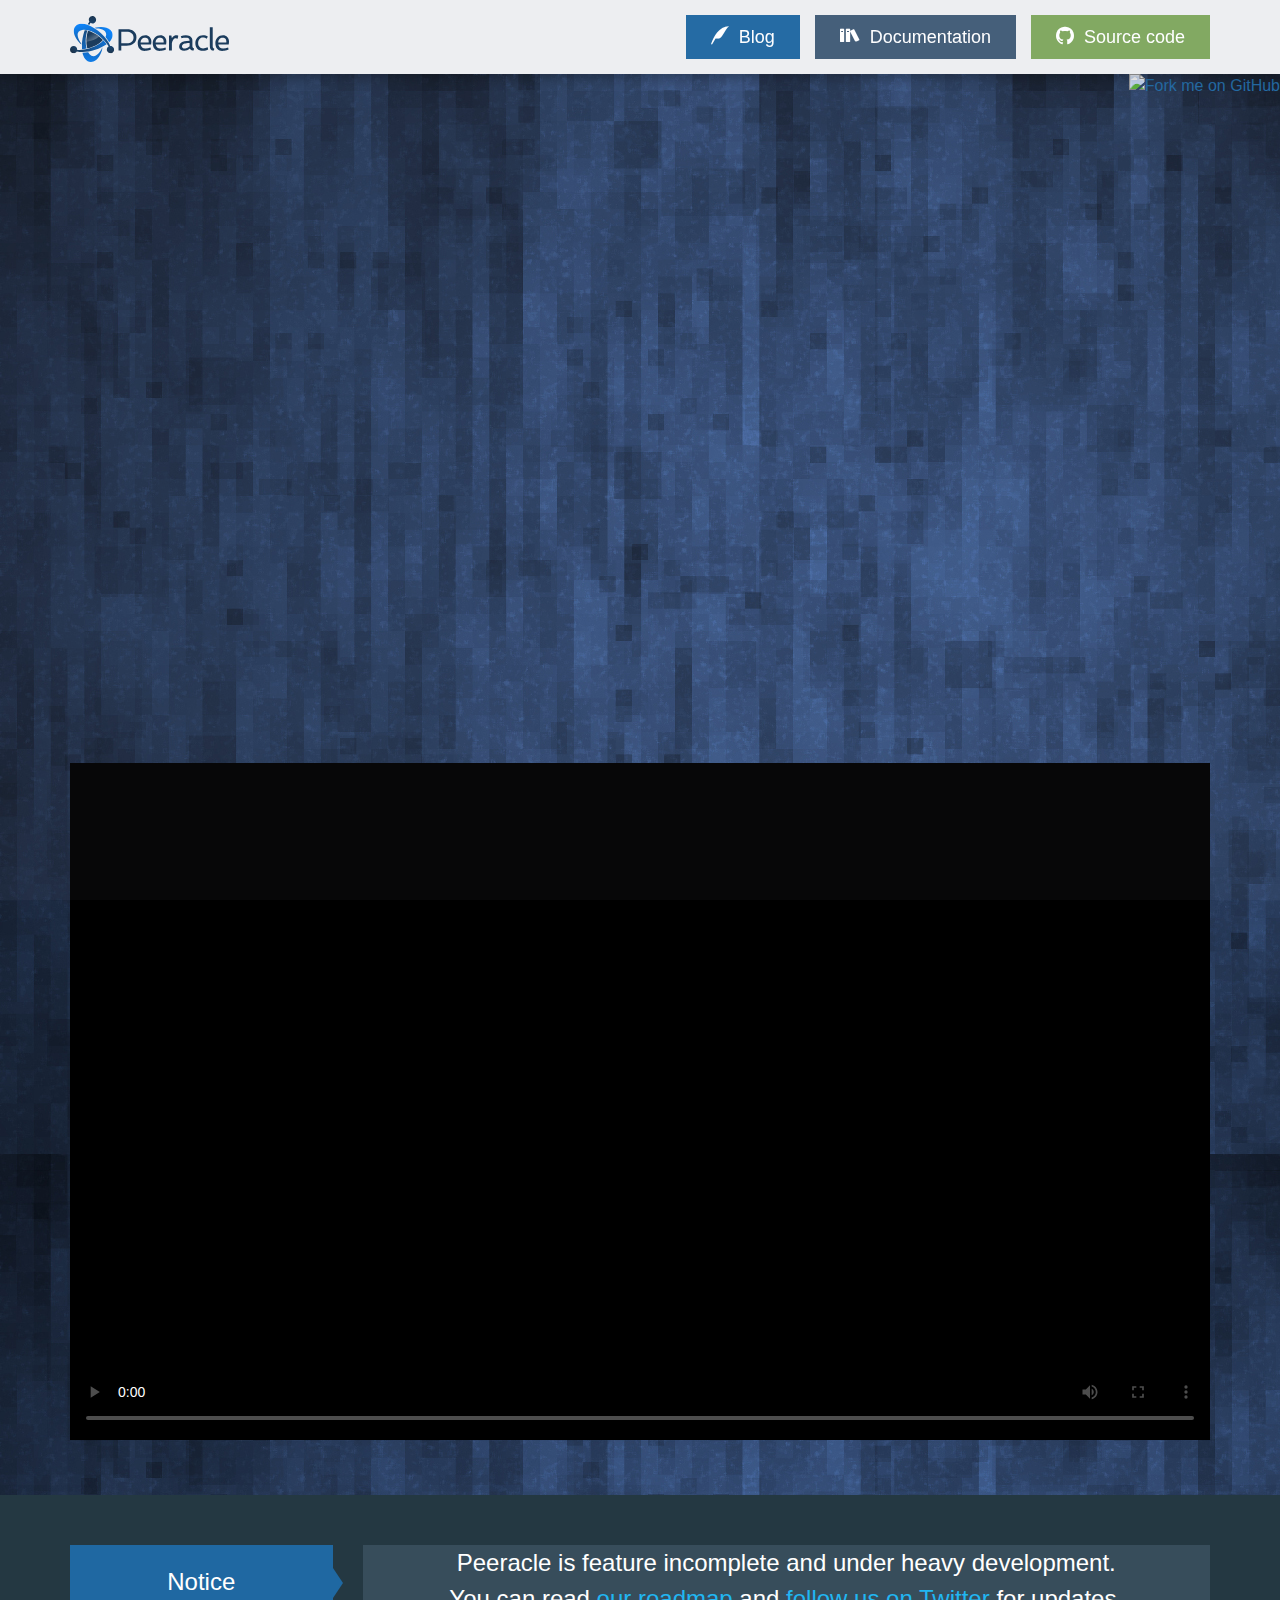
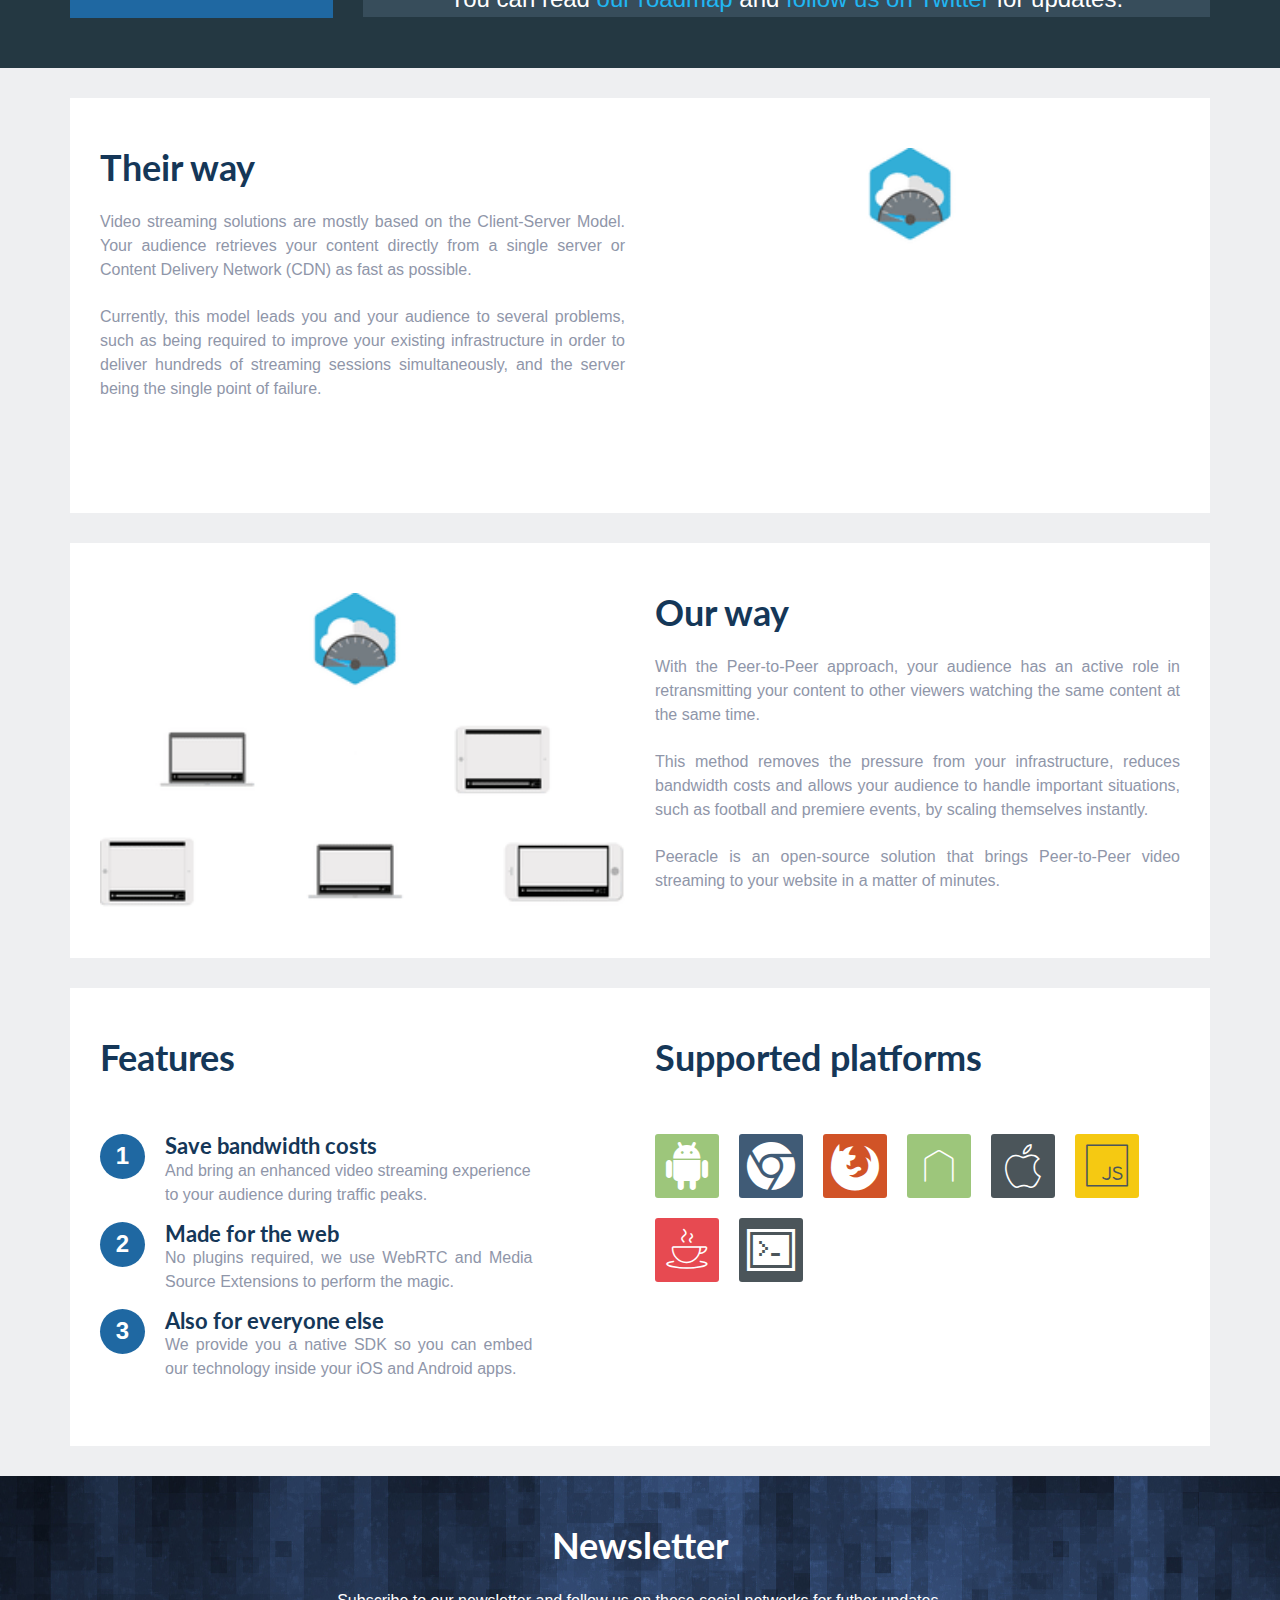
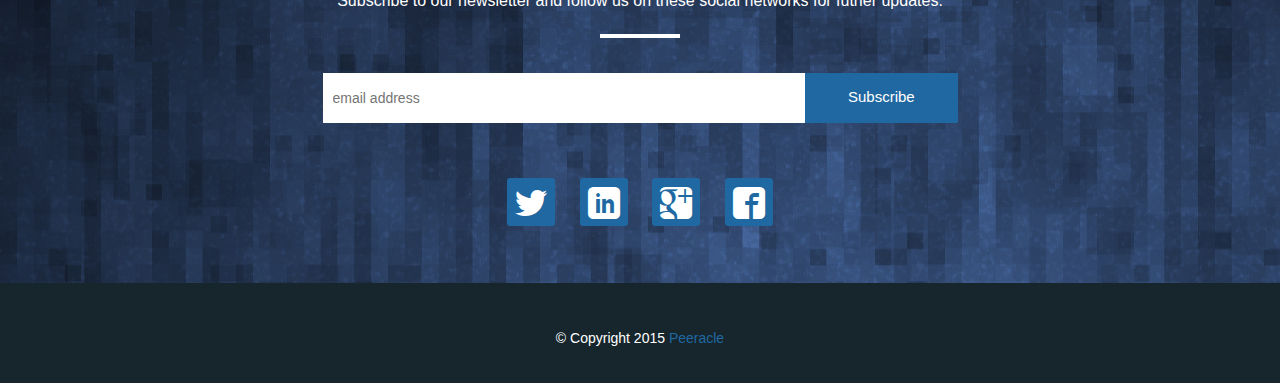
==== index.html @ ac74e25c "Edit index.html" ====
<!DOCTYPE html>
<html lang="en">
<head>
  <meta charset="utf-8" />
  <meta http-equiv="X-UA-Compatible" content="IE=edge" />
  <meta name="viewport" content="width=device-width, initial-scale=1" />
  <title>Peeracle</title>
  <meta name="description" content="Bringing Peer-to-Peer video streaming to your website. No plugins required, using WebRTC and Media Source Extensions. Available for Node and Web Browsers." />
  <meta name="author" content="Axel Isouard" />
  <meta name="twitter:card" content="summary_large_image" />
  <meta name="twitter:site" content="@peeracle" />
  <meta name="twitter:creator" content="@aisouard" />
  <meta name="twitter:title" content="Peeracle" />
  <meta name="twitter:url" content="http://peeracle.org/" />
  <meta name="twitter:description" content="Bringing Peer-to-Peer video streaming to your website. No plugins required, using WebRTC and Media Source Extensions. Available for Node and Web Browsers." />
  <meta name="twitter:image" content="http://peeracle.org/img/demo-screenshot.png" />
  <meta property="og:site_name" content="Peeracle" />
  <meta property="og:title" content="Peeracle" />
  <meta property="og:type" content="website" />
  <meta property="og:description" content="Bringing Peer-to-Peer video streaming to your website. No plugins required, using WebRTC and Media Source Extensions. Available for Node and Web Browsers." />
  <meta property="og:url" content="http://peeracle.org/" />
  <meta property="og:image" content="http://peeracle.org/img/demo-screenshot.png" />
  <link href="http://vjs.zencdn.net/4.12/video-js.css" rel="stylesheet" />
  <link href="/css/icomoon.css" rel="stylesheet" />
  <link href="/css/platformicons.css" rel="stylesheet" />
  <link href="/css/bootstrap.min.css" rel="stylesheet" />
  <link href="/css/main.css" rel="stylesheet" />
  <link href="http://peeracle.org/" rel="canonical" />
  <link href="http://peeracle.org/feed.xml" rel="alternate" type="application/rss+xml" title="Peeracle" />
  <script src="http://vjs.zencdn.net/4.12/video.js"></script>
  <script src="/js/videojs-ie8.min.js"></script>
  <script src="http://cdn.dashjs.org/latest/dash.all.js"></script>
  <script src="https://cdn.rawgit.com/Dash-Industry-Forum/dash.js/master/contrib/videojs/videojs-dash.js"></script>
</head>
<body itemscope itemtype="http://schema.org/WebPage">
<div id="loading">
  <div id="loading-center">
    <div id="loading-center-absolute">
      <div id="object"></div>
    </div>
  </div>
</div>
<div class="content">
<nav class="navbar navbar-default navbar-fixed-top">
  <div class="container">
    <!-- Brand and toggle get grouped for better mobile display -->
    <div class="navbar-header">
      <button type="button" class="navbar-toggle collapsed" data-toggle="collapse" data-target="#navbar"
              aria-expanded="false" aria-controls="navbar">
        <span class="sr-only">Toggle navigation</span>
        <span class="icon-bar"></span>
        <span class="icon-bar"></span>
        <span class="icon-bar"></span>
      </button>
      <a class="logo" href="/"><img itemprop="image" src="/img/logo.svg"></a>
    </div>
    <div id="navbar" class="navbar-collapse collapse" aria-expanded="false" style="height: 0.8px">
      <ul class="nav navbar-nav navbar-right" itemprop="breadcrumb">
        <li><a href="#"><span class="icon-pencil"></span>&nbsp; Blog</a></li>
        <li><a class="docs-btn" href="#"><span class="icon-books"></span>&nbsp; Documentation</a></li>
        <li><a class="download-btn" href="https://github.com/peeracle/peeracle"><span class="icon-github"></span>&nbsp; Source code</a></li>
      </ul>
    </div>
  </div><!-- /.container-fluid -->
</nav>
<a href="https://github.com/peeracle/peeracle"><img class="hidden-xs" style="position: absolute; top: 74px; right: 0; border: 0; z-index: 1000;" src="https://camo.githubusercontent.com/52760788cde945287fbb584134c4cbc2bc36f904/68747470733a2f2f73332e616d617a6f6e6177732e636f6d2f6769746875622f726962626f6e732f666f726b6d655f72696768745f77686974655f6666666666662e706e67" alt="Fork me on GitHub" data-canonical-src="https://s3.amazonaws.com/github/ribbons/forkme_right_white_ffffff.png"></a>
<div class="jumbotron">
  <div class="container">
    <div class="row demo-row">
      <div class="col-md-12">
        <video id="demo" class="video-js vjs-default-skin" controls preload="auto" poster="/img/black-poster.png" data-setup="{}">
          <source src="http://out.dotstar.fr/media/peeracle.mpd" type="application/dash+xml">
          <p class="vjs-no-js">
            To view this video please enable JavaScript, and consider upgrading to a web browser that
            <a href="http://videojs.com/html5-video-support/" target="_blank">supports HTML5 video</a>
          </p>
        </video>
        <script type="text/template" id="heroBanner-template">
          <div class="videojs-hero">
            <img class="logo" src="/img/logo.svg">
            <p class="subhead">Peer-to-Peer streaming for the web</p>
          </div>
        </script>
        <script type="text/template" id="peeracle-overlay-template">
          <p></p>
        </script>
      </div>
    </div>
  </div>
</div>
<div class="advertised-section">
  <div class="container">
    <div class="row">
      <!-- Box1 -->
      <div class="col-md-3">
        <div class="advertised red">
          <div class="arrow-left"></div>
          <div class="arrow-down-2"></div>
          <p>Notice</p>
        </div>
      </div>
      <!-- /End Box1 -->
      <!-- Box2 -->
      <div class="col-md-9">
        <div class="advertised">
          <p>Peeracle is feature incomplete and under heavy development.<br/>
            You can read <a href="https://trello.com/b/zlS2vtAS/peeracle-roadmap">our roadmap</a> and
            <a href="https://twitter.com/peeracle">follow us on Twitter</a> for updates.
          </p>
        </div>
      </div>
    </div>
  </div>
</div>
<section class="feature-section">
  <div class="container">
    <div class="col-md-12 white-bg">
      <div class="col-sm-6">
        <h2>Their way</h2>
        <p style="text-align: justify">Video streaming solutions are mostly based on the Client-Server Model.
          Your audience retrieves your content directly from a single server or Content Delivery Network (CDN) as fast
          as possible.</p>
        <p style="text-align: justify">Currently, this model leads you and your audience to several problems, such as
          being required to improve your existing infrastructure in order to deliver hundreds of streaming sessions
          simultaneously, and the server being the single point of failure.</p>
        <br/>
      </div>
      <div class="col-sm-6" style="text-align: center;">
        <img class="schema" alt="" src="img/before.gif">
      </div>
    </div>
  </div>
</section>
<section class="feature-section">
  <div class="container">
    <div class="col-md-12 white-bg">
      <div class="col-sm-6 col-sm-push-6">
        <h2>Our way</h2>
        <p style="text-align: justify">
          With the Peer-to-Peer approach, your audience has an active role in retransmitting your content to other
          viewers watching the same content at the same time.
        </p>
        <p style="text-align: justify">
          This method removes the pressure from your infrastructure, reduces bandwidth costs and allows your audience
          to handle important situations, such as football and premiere events, by scaling themselves instantly.
        </p>
        <p style="text-align: justify" itemprop="description">
          Peeracle is an open-source solution that brings Peer-to-Peer video streaming to
          your website in a matter of minutes.
        </p>
      </div>
      <div class="col-sm-6 col-sm-pull-6" style="text-align: center;">
        <img class="schema" src="img/after.gif">
      </div>
    </div>
  </div>
</section>
<section class="feature-section">
  <div class="container">
    <div class="col-md-12 white-bg">
      <div class="col-md-6">
        <h2>Features</h2>
        <ul class="feature-list">
          <li>
            <div class="feature-bullet">1</div>
            <div class="feature-content">
              <h3>Save bandwidth costs</h3>
              <p>And bring an enhanced video streaming experience to your audience during traffic peaks.</p>
            </div>
          </li>
          <li>
            <div class="feature-bullet">2</div>
            <div class="feature-content">
              <h3>Made for the web</h3>
              <p style="text-align: justify">
                No plugins required, we use WebRTC and Media Source Extensions to perform the magic.
              </p>
            </div>
          </li>
          <li>
            <div class="feature-bullet">3</div>
            <div class="feature-content">
              <h3>Also for everyone else</h3>
              <p style="text-align: justify">
                We provide you a native SDK so you can embed our technology inside your iOS and Android apps.
              </p>
            </div>
          </li>
        </ul>
      </div>
      <div class="col-md-6">
        <h2>Supported platforms</h2>
        <div class="platforms">
            <ul>
              <li><a class="icon-android" href="#" title="Android"></a></li>
              <li><a class="icon-chrome" href="#" title="Chrome"></a></li>
              <li><a class="icon-firefox" href="#" title="Firefox"></a></li>
              <li><a class="platformicon-node-js" href="#" title="Node.JS"></a></li>
              <li><a class="platformicon-apple" href="#" title="Objective-C"></a></li>
              <li><a class="platformicon-js" href="#" title="Browser JavaScript"></a></li>
              <li><a class="platformicon-java" href="#" title="Java"></a></li>
              <li><a class="icon-terminal" href="#" title="C++"></a></li>
            </ul>
        </div>
      </div>
    </div>
  </div>
</section>
</div>
<section class="subscribe-bg">
  <div class="container">
    <div class="col-md-12">
      <!-- Section Heading -->
      <h2>Newsletter</h2>
      <p>Subscribe to our newsletter and follow us on these social networks for futher updates.</p>
      <div class="separator"></div>
      <!-- Newsletter -->
      <div class="clearfix">
        <div class="newsletter">
          <!-- Newsletter Error -->
          <div id="newsletter-error">Subscribe error, please review your email address.</div>
          <!-- Newsletter Success -->
          <div id="newsletter-success">You're now subscribed, thank you!</div>
          <!-- Begin MailChimp Signup Form -->
          <div id="mc_embed_signup">
            <form id="mc-embedded-subscribe-form" action="//anexfi.us7.list-manage.com/subscribe/post?u=6c30e771320cfff5a9f7067dd&amp;id=34e64573f1" method="post" name="mc-embedded-subscribe-form" class="validate" novalidate="true">
              <div id="mc_embed_signup_scroll">
                <input class="newsletter-input email" type="email" value="" name="EMAIL" id="mce-EMAIL" placeholder="email address" required="">
                <!-- real people should not fill this in and expect good things - do not remove this or risk form bot signups-->
                <div style="position: absolute; left: -5000px;">
                  <input type="text" name="b_6c30e771320cfff5a9f7067dd_34e64573f1" tabindex="-1" value="">
                </div>
                <div class="clear">
                  <input class="newsletter-button" type="submit" value="Subscribe" name="subscribe" id="mc-embedded-subscribe">
                </div>
              </div>
            </form>
          </div>
          <!--End mc_embed_signup-->
        </div>
        <!-- Social Media -->
        <div class="social">
          <ul class="social-icons" itemscope itemtype="http://schema.org/Organization">
            <link itemprop="url" href="http://peeracle.org">
            <li><a class="icon-twitter" itemprop="sameAs" href="https://twitter.com/peeracle"></a></li>
            <li><a class="icon-linkedin" itemprop="sameAs" href="https://www.linkedin.com/company/peeracle"></a></li>
            <li><a class="icon-google-plus2" rel="publisher" itemprop="sameAs" href="https://plus.google.com/+PeeracleOrgNews"></a></li>
            <li><a class="icon-facebook2" itemprop="sameAs" href="https://www.facebook.com/peeracle"></a></li>
          </ul>
        </div>
      </div>
    </div>
  </div>
</section>
<footer class="copyright-section">
  <div class="container">
    <div class="col-md-12">
      <p>© Copyright 2015 <a href="#"><span itemprop="name">Peeracle</span></a></p>
    </div>
  </div>
</footer>
<script src="/js/jquery-2.1.4.min.js"></script>
<script src="/js/bootstrap.min.js"></script>
<script src="/js/holder.js"></script>
<script src="/js/page.js"></script>
<script src="/js/jquery.ajaxchimp.min.js"></script>
<script src="/js/index.js"></script>
<script type='text/javascript'>
  $('#mc-embedded-subscribe-form').ajaxChimp({
    callback: mailchimpCallback,
    url: 'http://anexfi.us7.list-manage.com/subscribe/post?u=6c30e771320cfff5a9f7067dd&id=34e64573f1'
    // Replace the URL above with your mailchimp URL (put your URL inside '').
  });
  // callback function when the form submitted, show the notification box
  function mailchimpCallback(resp) {
    if (resp.result === 'success') {
      $('#newsletter-error').slideUp();
      $('#newsletter-success').slideDown();
    }
    else if (resp.result === 'error') {
      $('#newsletter-success').slideUp();
      $('#newsletter-error').slideDown();
    }
  }
</script>
<script>
  (function(i,s,o,g,r,a,m){i['GoogleAnalyticsObject']=r;i[r]=i[r]||function(){
  (i[r].q=i[r].q||[]).push(arguments)},i[r].l=1*new Date();a=s.createElement(o),
  m=s.getElementsByTagName(o)[0];a.async=1;a.src=g;m.parentNode.insertBefore(a,m)
  })(window,document,'script','//www.google-analytics.com/analytics.js','ga');
  ga('create', 'UA-68431816-1', 'auto');
  ga('send', 'pageview');
</script>
</body>
</html>
---- css/icomoon.css ----
@font-face {
	font-family: 'icomoon';
	src:url('icomoon.eot?xpa0i1');
	src:url('icomoon.eot?xpa0i1#iefix') format('embedded-opentype'),
	url('icomoon.ttf?xpa0i1') format('truetype'),
	url('icomoon.woff?xpa0i1') format('woff'),
	url('icomoon.svg?xpa0i1#icomoon') format('svg');
	font-weight: normal;
	font-style: normal;
}

[class^="icon-"], [class*=" icon-"] {
	/* use !important to prevent issues with browser extensions that change fonts */
	font-family: 'icomoon' !important;
	speak: none;
	font-style: normal;
	font-weight: normal;
	font-variant: normal;
	text-transform: none;
	line-height: 1;

	/* Better Font Rendering =========== */
	-webkit-font-smoothing: antialiased;
	-moz-osx-font-smoothing: grayscale;
}

.icon-firefox:before {
	content: "\e900";
}
.icon-pencil:before {
	content: "\e90a";
}
.icon-books:before {
	content: "\e90b";
}
.icon-download:before {
	content: "\e90c";
}
.icon-terminal:before {
	content: "\e901";
}
.icon-google-plus2:before {
	content: "\e905";
}
.icon-facebook2:before {
	content: "\e906";
}
.icon-twitter:before {
	content: "\e907";
}
.icon-github:before {
	content: "\e909";
}
.icon-android:before {
	content: "\e902";
}
.icon-linkedin:before {
	content: "\e908";
}
.icon-html5:before {
	content: "\e904";
}
.icon-chrome:before {
	content: "\e903";
}
---- css/platformicons.css ----
@font-face {
	font-family: 'platformicons';
	src:url('platformicons.eot');
	src:url('platformicons.eot?#iefix') format('embedded-opentype'),
		url('platformicons.woff') format('woff'),
		url('platformicons.ttf') format('truetype'),
		url('platformicons.svg#platformicons') format('svg');
	font-weight: normal;
	font-style: normal;
}

[class^="platformicon-"], [class*=" platformicon-"] {
	font-family: 'platformicons';
	speak: none;
	font-style: normal;
	font-weight: normal;
	font-variant: normal;
	text-transform: none;
	line-height: 1;
	font-size: 32px;

	/* Better Font Rendering =========== */
	-webkit-font-smoothing: antialiased;
	-moz-osx-font-smoothing: grayscale;
}

.big-platformicon {
	font-size: 64px;
}

.platformicon:before {
	content: "\e60a";
}

.platformicon-perl:before {
	content: "\e901";
}
.platformicon-angular:before {
	content: "\e900";
}
.platformicon-angularjs:before {
	content: "\e900";
}
.platformicon-javascript-angularjs:before {
	content: "\e900";
}
.platformicon-react:before {
	content: "\e801";
}
.platformicon-javascript-react:before {
	content: "\e801";
}
.platformicon-ember:before {
	content: "\e800";
}
.platformicon-javascript-ember:before {
	content: "\e800";
}
.platformicon-flask:before {
	content: "\e610";
}
.platformicon-python-flask:before {
	content: "\e610";
}
.platformicon-apple:before {
	content: "\e60e";
}
.platformicon-objc:before {
	content: "\e60e";
}
.platformicon-objective-c:before {
	content: "\e60e";
}
.platformicon-csharp:before {
	content: "\e60f";
}
.platformicon-c-sharp:before {
	content: "\e60f";
}
.platformicon-app-engine:before {
	content: "\e60b";
}
.platformicon-java-appengine:before {
	content: "\e60b";
}
.platformicon-bottle:before {
	content: "\e60c";
}
.platformicon-python-bottle:before {
	content: "\e60c";
}
.platformicon-laravel:before {
	content: "\e60d";
}
.platformicon-php-laravel:before {
	content: "\e60d";
}
.platformicon-generic:before {
	content: "\e60a";
}
.platformicon-js:before {
	content: "\e600";
}
.platformicon-javascript:before {
	content: "\e600";
}
.platformicon-php:before {
	content: "\e601";
}
.platformicon-python:before {
	content: "\e602";
}
.platformicon-rails:before {
	content: "\e603";
}
.platformicon-ruby-rails:before {
	content: "\e603";
}
.platformicon-ruby:before {
	content: "\e604";
}
.platformicon-django:before {
	content: "\e605";
}
.platformicon-python-django:before {
	content: "\e605";
}
.platformicon-go:before {
	content: "\e606";
}
.platformicon-ios:before {
	content: "\e607";
}
.platformicon-java:before {
	content: "\e608";
}
.platformicon-node-js:before {
	content: "\e609";
}
.platformicon-node:before {
	content: "\e609";
}
---- css/main.css ----
/* --------------------------------------
=========================================
Flat Vault - Multipurpose Landing Page
Version: 1.0
Designed By: CreativeCary
=========================================
-----------------------------------------

1. GLOABL-CSS
	1.1 GENERAL-CSS
	1.2 TYPOGRAPHY

2. MASTER COLOR SETTINGS (TO CHANGE ENTIRE THEME)
	2.1 BACKGROUND COLOR SETTINGS
	2.2 BORDER COLOR SETTINGS
	2.3 TEXT COLOR SETTINGS 

3. PRELOADER
	3.1 LOADING
	3.2 LOADING ANIMATION
	
4. SECTIONS-CSS
	4.1 SECTION WHITE
	4.2 SECTION RED
	
5. HEADER-SECTION
	5.1 HEADER LEFT
	5.2 HEADER RIGHT

6. ADVERTISED-SECTION
	6.1 BASIC STYLE
	6.2 ARROW LEFT AND DOWN

7. FEATURE-SECTION
	7.1 BASIC STYLE
	7.2 FEATURE LIST
	7.3 PHONE IMAGE
	
8. DESIGNE-SECTION

9. BENIFITS-SECTION

10. CLIENT-SECTION

11. PRICE-SECTION
	11.1 BASIC STYLE
	11.2 PRICE COLUMN
	11.3 PRICE RED COLUMN
	
12. SUBSCRIBE-SECTION
	12.1 BASIC STYLE
	12.2 NEWSLETTER
	12.3 SOCIAL MEDIA

13. FOOTER-SECTION

14. RESPONSIVE FIXES
	14.1 FOR MAXIMUM WIDTH 992PX
	14.2 FOR MAXIMUM WIDTH 768PX
	14.3 FOR MAXIMUM WIDTH 380PX

	
-----------------------------------------*/

/* --------------------------------------
=========================================
   1. GLOABL - CSS
=========================================
-----------------------------------------*/

/*---------------------------------------
   1.1 IMPORT GOOGLE WEBFONT               
-----------------------------------------*/

@import url(http://fonts.googleapis.com/css?family=Lato:300,400,700);


/*---------------------------------------
   1.2 GENERAL - CSS               
-----------------------------------------*/

body {
	background: #eeeff1;
	font-family: Arial, Helvetica, sans-serif;
	font-size: 16px; /* PIXEL FALLBACK */
	font-size: 1.6rem;
	line-height: 1.5;
	color: #8f96a9;
	padding-top: 74px;
}

/*---------------------------------------
   1.3 TYPOGRAPHY               
-----------------------------------------*/

h1,
h2,
h3,
h4,
h5,
h6 {
	font-family: 'lato', sans-serif;
	color: #153758;
}

h1 {
	font-size: 48px; /* PIXEL FALLBACK */
	font-size: 4.8rem;
}

h2 {
	font-size: 36px; /* PIXEL FALLBACK */
	font-size: 3.6rem;
	font-weight:bold;
	margin-top:0;
}

h3 {
	font-size: 22px; /* PIXEL FALLBACK */
	font-size: 2.2rem;
	font-weight: bold;
}
h4 {
	font-size: 26px; /* PIXEL FALLBACK */
	font-size: 2.6rem;
	font-weight: bold;
}

/* --------------------------------------
=========================================
   2. MASTER COLOR SETTINGS
=========================================
-----------------------------------------*/

/*---------------------------------------
   2.1 BACKGROUND COLOR SETTINGS               
-----------------------------------------*/
#object,
h2.form-title,
button,
.submit-btn,
.advertised.red,
.feature-bullet,
.red-bg,
.price-bg.red,
.separator.red,
.price-bg .price-seprator.red,
.newsletter-button,
ul.social-icons li a{
	background: #1f68a2;
	}

button:hover,
.submit-btn:hover,
.newsletter-button:hover,
ul.social-icons li a:hover{
	background: #1b507d;
	}

/*---------------------------------------
   2.2 BORDER COLOR SETTINGS               
-----------------------------------------*/
.logo img {
    border-color: #1f68a2;
}
.verticle-line{
	  border-color: #1f68a2 !important;
}
.arrow-left{
	  	border-left:10px solid #1f68a2 !important;
}
.arrow-down{
	border-top: 25px solid #1f68a2 !important;
}

/*---------------------------------------
   2.3 TEXT COLOR SETTINGS               
-----------------------------------------*/

.price-circle span,
 a{
	color: #1f68a2;
}

a:hover {
	color: #1b507d;
}

/* --------------------------------------
=========================================
   3. PRELOADER
=========================================
-----------------------------------------*/

/*---------------------------------------
   3.1 LOADING               
-----------------------------------------*/

#loading{
	background:#eeeff1;
	height: 100%;
	width: 100%;
	position: fixed;
	z-index: 9999;
	margin-top: 0px;
	top: 0px;
}
#loading-center{
	width: 100%;
	height: 100%;
	position: relative;
}
#loading-center-absolute {
	position: absolute;
	left: 50%;
	top: 50%;
	height: 200px;
	width: 200px;
	margin-top: -100px;
	margin-left: -100px;
}
#object{
	width: 30px;
	height: 30px;
	-webkit-animation: animate 1s infinite ease-in-out;
	animation: animate 1s infinite ease-in-out;
	margin-right: auto;
	margin-left: auto;
	margin-top: 60px;
}

/*---------------------------------------
   3.2 LOADING ANIMATION               
-----------------------------------------*/

@-webkit-keyframes animate {
  0% { -webkit-transform: perspective(160px); }
  50% { -webkit-transform: perspective(160px) rotateY(-180deg); }
  100% { -webkit-transform: perspective(160px) rotateY(-180deg) rotateX(-180deg); }
}

@keyframes animate {
  0% {
    transform: perspective(160px) rotateX(0deg) rotateY(0deg);
    -webkit-transform: perspective(160px) rotateX(0deg) rotateY(0deg);
  } 50% {
    transform: perspective(160px) rotateX(-180deg) rotateY(0deg);
    -webkit-transform: perspective(160px) rotateX(-180deg) rotateY(0deg) ;
  } 100% {
    transform: perspective(160px) rotateX(-180deg) rotateY(-180deg);
    -webkit-transform: perspective(160px) rotateX(-180deg) rotateY(-180deg);
  }
}


/* --------------------------------------
=========================================
   4. SECTIONS-CSS
=========================================
-----------------------------------------*/

/*---------------------------------------
   4.1 SECTION WHITE               
-----------------------------------------*/

section{
	margin-top:30px;
	text-align:center;
	}

article{
	margin: 0 30px 0 30px;
}

.white-bg {
	width:100%;
	background: #fff;
	padding-top:50px;
	padding-bottom:50px;
	float:left;
}

.blog-bg {
	width:100%;
	background: #fff;
	float:left;
}

.misc-bg {
	width:100%;
	background: #fff;
	padding-top:25px;
	padding-bottom:25px;
	padding-left:30px;
	float:left;
}

.separator {
	background: #fff;
	display: inline-block;
	height: 4px;
	margin-top: 21px;
	width: 80px;
}

section p {
	color: #8f96a9;
	margin: 23px 0 0;
}

/*---------------------------------------
   4.2 SECTION RED               
-----------------------------------------*/

.red-bg {
	width:100%;
	padding-top:50px;
	padding-bottom:50px;
	float:left;
}

.red-bg h2 {
	color:#FFFFFF;
	font-size: 36px; /* PIXEL FALLBACK */
	font-size:3.6rem;
	font-weight: bold;
}
.red-bg p {
	color: #fff;
}


/* --------------------------------------
=========================================
   5. HEADER-SECTION
=========================================
-----------------------------------------*/
.jumbotron {
	background: url(../img/texture.jpg);
	/* min-height: 720px; */
	margin-bottom:0;
}

/*---------------------------------------
   5.1 HEADER LEFT               
-----------------------------------------*/

.verticle-line {
	border-left: 4px solid;
	border-color:#1f68a2;
	margin: 0;
	padding: 0 0 0 19px;
}

.jumbotron {
	text-align:left;
}
.social-icons-align{
	text-align:right;
	padding: 10px 0 10px;
	height: 68px;
	}
.jumbotron h1 {
	font-size: 48px; /* PIXEL FALLBACK */
	font-size: 4.8rem;
}
.jumbotron h1 span {
	width:380px;
	text-align:right;
}
.jumbotron h2 {
	font-size:28px; /* PIXEL FALLBACK */
	font-size:2.8rem;
	font-weight:normal;
}

.jumbotron p {
	font-size: 18px; /* PIXEL FALLBACK */
	font-size: 1.8rem;
	margin: 25px 0;
}

button.view-detail  {
	width: 250px;
}

/*---------------------------------------
   5.2 HEADER RIGHT               
-----------------------------------------*/

#demo {
	width: 100%;
	padding-top: 56.25%;
}

.transparent {
	opacity: 0;
}

/* --------------------------------------
=========================================
   6. ADVERTISED-SECTION
=========================================
-----------------------------------------*/

/*---------------------------------------
   6.1 BASIC STYLE               
-----------------------------------------*/
.advertised-section {
	background: #243842;
	padding: 50px 0;
	margin-top:0;
}

.advertised {
	background: #374d5b;
}

.advertised.red {
	position: relative;
}

.advertised.red p {
	line-height: 73px;
	font-family: Arial, Helvetica, sans-serif;
	font-size: 24px;
	color: #fff;
	width: 100%;
	margin: 0px;
	text-align: center;
}

.advertised p {
	font-family: Arial, Helvetica, sans-serif;
	font-size: 24px;
	color: #fff;
	width: 100%;
	margin: 0px;
	text-align: center;
}

.advertised a {
	color: #21b6f2;
}

/*---------------------------------------
   6.2 ARROW LEFT AND DOWN               
-----------------------------------------*/
.arrow-left {
	position: absolute;
	right: -10px;
	top: 23px;
	width: 0;
	height: 0;
	border-top: 15px solid transparent;
	border-bottom: 15px solid transparent;
	border-left:10px solid #1f68a2;
}

.arrow-down-2 {
	width: 0;
	height: 0;
	border-left: 15px solid transparent;
	border-right: 15px solid transparent;
	border-top: 10px solid #1f68a2;
	top:75px;
	left:48%;
	position:absolute;
	display:none;
}

/* --------------------------------------
=========================================
   7. FEATURE-SECTION
=========================================
-----------------------------------------*/

/*---------------------------------------
   7.1 BASIC STYLE               
-----------------------------------------*/
.feature-section {
	text-align:left;
}

.latest-posts {
	margin-top: 0;
}

section .verticle-line {
	margin: 0;
}

/*---------------------------------------
   7.2 FEATURE LIST              
-----------------------------------------*/
.feature-list {
	padding: 0px;
	float: left;
	width: 100%;
	margin: 47px 0 0;
}

.feature-list li {
	list-style: none;
	width: 100%;
	float: left;
	margin-bottom:15px;
}

.feature-bullet {
	border-radius: 50%;
	color: #fff;
	font-size: 24px; /* PIXEL FALLBACK */
	font-size: 2.4rem;
	font-weight:bold;
	height: 45px;
	float:left;
	line-height: 44px;
	text-align: center;
	width: 45px;
}

.feature-content {
	width:70%;
	margin-left:20px;
	float:left;
}

.feature-list h3 {
	margin: 0;
}

.feature-list p {
	margin: 0px;
}

/*---------------------------------------
   7.3 PHONE IMAGE              
-----------------------------------------*/
.phone-img {
	text-align: right;
}

/* --------------------------------------
=========================================
   8. DESIGN-SECTION
=========================================
-----------------------------------------*/
.laptop-img {
	margin-top: 20px;
	position: relative;
}

.slider {
	height: 306px;
	left: 0;
	margin: auto;
	position: absolute;
	right: 0;
	top: 34px;
	width: 482px;
	z-index: 0;
}
.carousel-control.left {
    background-image:none;
}
.carousel-control.right {
    background-image:none;
}
/* --------------------------------------
=========================================
   9. BENIFITS-SECTION
=========================================
-----------------------------------------*/
.benifit-icon{
	margin: 30px 0 0;
	text-align: center;
}

/* --------------------------------------
=========================================
   10. CLIENT SECTION
=========================================
-----------------------------------------*/
.client-img {
	float: left;
	margin: 0px 0 0 30px;
}

.client-saying {
	float: left;
	margin: 10px 0 0 25px;
	padding: 0 0 0 29px;
	width: 75%;
	text-align:left;
    border-left: 5px solid #FFF;
}

.client-saying p {
	font-style: italic;
	margin: 0px;
}

.client-saying h3 {
	color: #fff;
	margin-bottom:0;
}

/* --------------------------------------
=========================================
   11. PRICE-SECTION
=========================================
-----------------------------------------*/

/*---------------------------------------
   11.1 PRICE COLUMN              
-----------------------------------------*/
.price-bg {
	width:100%;
	background: #fff;
	text-align:center;
	padding:50px 0;
	float:left;
}

.price-circle {
	width: 165px;
	height: 165px;
	line-height: 160px;
	background: #ededed;
	border-radius: 50%;
	color: rgb(71, 77, 86);
	display: inline-block;
	font-size: 60px; /* PIXEL FALLBACK */
	font-size: 6rem;
	font-weight: bold;
	position: relative;
	margin-bottom:20px;
}

.price-circle span {
	background: #ededed;
	border-radius: 50%;
	font-size: 30px; /* PIXEL FALLBACK */
	font-size: 3rem;
	font-weight: normal;
	height: 50px;
	left: -5px;
	line-height: 50px;
	margin: 16px 0 0;
	position: absolute;
	width: 50px;
}

.price-seprator {
	display: inline-block;
	height: 4px;
	margin: 20px 0 0;
	width: 78px;
}

ul.price-list {
	padding: 0px;
	margin: 13px 0 0;
	width: 100%;
}

ul.price-list li {
	width: 100%;
	margin: 0px;
	padding: 0px;
	list-style: none;
	color: #8f96a9;
	font-size: 18px; /* PIXEL FALLBACK */
	font-size: 1.8rem;
	line-height: 42px;
}

.price-btn{
	display: inline-block;
	margin-top: 37px;
	color: #fff;
}

/*---------------------------------------
   11.2 PRICE RED COLUMN               
-----------------------------------------*/
.price-bg.red .price-seprator {
	background: #fff;
}

.price-bg.red h4 {
	color: #fff;
}

.price-bg.red ul.price-list li {
	color: #fff;
}

.price-bg.red .price-btn {
	background: #fff;
	color: rgb(71, 77, 86);
}

.price-bg.red .price-btn:hover {
	background: #ededed;
}

.price-bg.red .price-circle span {
	background: #fff;
}

.price-bg.red .price-circle {
	background: #fff;
}
/* --------------------------------------
=========================================
   12. SUBSCRIBE-SECTION
=========================================
-----------------------------------------*/

/*---------------------------------------
   12.1 BASIC STYLE               
-----------------------------------------*/
.subscribe-bg {
	background: url(../img/texture.jpg);
	padding:50px 0;
}

.subscribe-bg h2 {
	color: #fff;
}

.subscribe-bg p {
	color: #fff;
}

/*---------------------------------------
   12.2 NEWSLETTER               
-----------------------------------------*/
.newsletter {
	display: inline-block;
	margin: 28px 0;
	width: 635px;
}

.newsletter-input {
	float: left;
	border: none;
	background: #fff;
	padding: 0;
	height: 50px;
	padding: 0 10px;
	width: 76%;
	color: #8f96a9;
	font-size: 14px;
}

.newsletter-button {
	font-size: 15px;
	color: #fff;
	border: none;
	width: 24%;
	height: 50px;
	float: right;
}

.newsletter-button:hover {
	background: #1b507d;
}

#newsletter-error {
	background:#e2574c;
	color:#fff;
	padding:15px;
	margin-bottom:20px;
	display:none;
}


#newsletter-success {
	background:#42b089;
	color:#fff;
	padding:15px;
	margin-bottom:20px;
	display:none;
}

/*---------------------------------------
   12.3 SOCIAL MEDIA              
-----------------------------------------*/

.social {
	width: 100%;
	float: left;
}

.social p {
	color: #fff;
	width: 100%;
}

ul.social-icons {
	display: inline-block;
	padding: 0px;
	margin-top:20px;
}

ul.social-icons li {
	display: inline-block;
	list-style: none;
	margin: 0 10px;
}

ul.social-icons li a {
	width: 48px;
	height: 48px;
	float: left;
	display: block;
	border-radius: 3px;
	line-height: 50px;
	color: #fff;
	text-align: center;
	font-size: 32px;
	text-decoration: none;
}
/* --------------------------------------
=========================================
   13. FOOTER-SECTION
=========================================
-----------------------------------------*/
.copyright-section {
	background: #17262d;
	height: 100px;
}

.copyright-section p {
	width: 100%;
	padding-top:45px;
	text-align: center;
	font-size: 14px;
	color: #fff;
	margin: 0px;
}


/* --------------------------------------
=========================================
   14. RESPONSIVE FIXES
=========================================
-----------------------------------------*/

/*---------------------------------------
   14.1 FOR MAXIMUM WIDTH 992PX              
-----------------------------------------*/

@media (max-width: 993px) {


.jumbotron {
	padding-bottom:50px;
	text-align:center;
}

.social-icons-align{
	text-align:center;
	}

.jumbotron .verticle-line {
	border: none;
	margin: 25px 0 0;
	padding: 0;
}

.jumbotron p {
	padding: 0;
}

button.view-detail {
	width: 100%;
}

.arrow-down {
	left:42%;
}

.detail-btn {
	margin: 0 0 50px;
}

.col-md-3 .advertised {
	margin:20px 0;
}

.arrow-left{
	display:none;
}

.arrow-down-2 {
	display:block;
}

.features-holder {
	margin: 0;
	padding: 30px 10px 0;
}

.phone-img {
	margin-top: 30px;
	text-align: center;
}

.phone-img img {
	max-width: 270px;
	width: 90%;
}

.laptop-img > img {
	display: none;
}

.slider {
	top: 11px;
	position: relative;
}

#benifits-holder p {
	padding: 13px 15px 0;
}

.client-img {
	margin: 0;
	text-align: center;
	width: 100%;
	float:none;
}

.client-img > img {
	border-bottom: 4px solid #fff;
	padding: 0 0 25px;
}

.client-saying {
	border-left: 0 none;
	margin: 0;
	padding: 20px 10px 0;
	width: 100%;
	text-align: center;
	float:none;
}

.price-btn {
	width: 90%;
}

.price-bg{
	margin:10px 0;
	}

.newsletter {
	width: 100%;
}
}

/*---------------------------------------
   14.2 FOR MAXIMUM WIDTH 768PX              
-----------------------------------------*/

@media(max-width:769px) {

}

/*---------------------------------------
   14.2 FOR MAXIMUM WIDTH 480PX              
-----------------------------------------*/

@media(max-width:480px) {

.jumbotron h1 span {
	width:auto;
	text-align:center;
}
.newsletter-input {
	width: 66%;
}

.newsletter-button {
	width: 34%;
}

}
/*---------------------------------------
   14.3 FOR MAXIMUM WIDTH 380PX              
-----------------------------------------*/

@media(max-width:381px) {

.arrow-down {
	left:38%;
}

.copyright-section p {
	padding-top:35px;
}

}

.highlight  { background: #ffffff; }
.highlight .c { color: #999988; font-style: italic } /* Comment */
.highlight .err { color: #a61717; background-color: #e3d2d2 } /* Error */
.highlight .k { font-weight: bold } /* Keyword */
.highlight .o { font-weight: bold } /* Operator */
.highlight .cm { color: #999988; font-style: italic } /* Comment.Multiline */
.highlight .cp { color: #999999; font-weight: bold } /* Comment.Preproc */
.highlight .c1 { color: #999988; font-style: italic } /* Comment.Single */
.highlight .cs { color: #999999; font-weight: bold; font-style: italic } /* Comment.Special */
.highlight .gd { color: #000000; background-color: #ffdddd } /* Generic.Deleted */
.highlight .gd .x { color: #000000; background-color: #ffaaaa } /* Generic.Deleted.Specific */
.highlight .ge { font-style: italic } /* Generic.Emph */
.highlight .gr { color: #aa0000 } /* Generic.Error */
.highlight .gh { color: #999999 } /* Generic.Heading */
.highlight .gi { color: #000000; background-color: #ddffdd } /* Generic.Inserted */
.highlight .gi .x { color: #000000; background-color: #aaffaa } /* Generic.Inserted.Specific */
.highlight .go { color: #888888 } /* Generic.Output */
.highlight .gp { color: #555555 } /* Generic.Prompt */
.highlight .gs { font-weight: bold } /* Generic.Strong */
.highlight .gu { color: #aaaaaa } /* Generic.Subheading */
.highlight .gt { color: #aa0000 } /* Generic.Traceback */
.highlight .kc { font-weight: bold } /* Keyword.Constant */
.highlight .kd { font-weight: bold } /* Keyword.Declaration */
.highlight .kp { font-weight: bold } /* Keyword.Pseudo */
.highlight .kr { font-weight: bold } /* Keyword.Reserved */
.highlight .kt { color: #445588; font-weight: bold } /* Keyword.Type */
.highlight .m { color: #009999 } /* Literal.Number */
.highlight .s { color: #d14 } /* Literal.String */
.highlight .na { color: #008080 } /* Name.Attribute */
.highlight .nb { color: #0086B3 } /* Name.Builtin */
.highlight .nc { color: #445588; font-weight: bold } /* Name.Class */
.highlight .no { color: #008080 } /* Name.Constant */
.highlight .ni { color: #800080 } /* Name.Entity */
.highlight .ne { color: #990000; font-weight: bold } /* Name.Exception */
.highlight .nf { color: #990000; font-weight: bold } /* Name.Function */
.highlight .nn { color: #555555 } /* Name.Namespace */
.highlight .nt { color: #000080 } /* Name.Tag */
.highlight .nv { color: #008080 } /* Name.Variable */
.highlight .ow { font-weight: bold } /* Operator.Word */
.highlight .w { color: #bbbbbb } /* Text.Whitespace */
.highlight .mf { color: #009999 } /* Literal.Number.Float */
.highlight .mh { color: #009999 } /* Literal.Number.Hex */
.highlight .mi { color: #009999 } /* Literal.Number.Integer */
.highlight .mo { color: #009999 } /* Literal.Number.Oct */
.highlight .sb { color: #d14 } /* Literal.String.Backtick */
.highlight .sc { color: #d14 } /* Literal.String.Char */
.highlight .sd { color: #d14 } /* Literal.String.Doc */
.highlight .s2 { color: #d14 } /* Literal.String.Double */
.highlight .se { color: #d14 } /* Literal.String.Escape */
.highlight .sh { color: #d14 } /* Literal.String.Heredoc */
.highlight .si { color: #d14 } /* Literal.String.Interpol */
.highlight .sx { color: #d14 } /* Literal.String.Other */
.highlight .sr { color: #009926 } /* Literal.String.Regex */
.highlight .s1 { color: #d14 } /* Literal.String.Single */
.highlight .ss { color: #990073 } /* Literal.String.Symbol */
.highlight .bp { color: #999999 } /* Name.Builtin.Pseudo */
.highlight .vc { color: #008080 } /* Name.Variable.Class */
.highlight .vg { color: #008080 } /* Name.Variable.Global */
.highlight .vi { color: #008080 } /* Name.Variable.Instance */
.highlight .il { color: #009999 } /* Literal.Number.Integer.Long */

.post > .highlight .lineno { color: #ccc; display:inline-block; padding: 0 5px; border-right:1px solid #ccc; }
.post > .highlight pre code { display: block; white-space: pre; overflow-x: auto; word-wrap: normal; }

.logo img {
	width: 159px;
	height: 48px;
	margin-top: 5px;
}

.navbar {
	padding: 10px 0 10px 0;
	margin-bottom: 0;
	border: 0;
}

.navbar-fixed-top {
	-webkit-box-shadow: 0px 0px 10px 5px rgba(0,0,0,0.25);
	-moz-box-shadow: 0px 0px 10px 5px rgba(0,0,0,0.25);
	box-shadow: 0px 0px 10px 5px rgba(0,0,0,0.25);
}

.navbar-nav > li > a {
    padding-top:22px !important;
    padding-bottom:22px !important;
}

.navbar-default {
	background-color: #eeeff1;
}

.vjs-default-skin .vjs-big-play-button
{
	top: 75%;
	left: 50%;
	margin: -22.5px auto auto -45px;
}

.videojs-hero-overlay {
	position: absolute;
	text-align: center;
	top: 37.79%;
	left: 0;
	width: 100%;
	margin: 0;
	padding: 0;
	background-color: rgba(238, 239, 241, 0.9);
	color: #153758;
	-webkit-transition: opacity 0.2s;
	transition: opacity 0.2s;
}

.videojs-hero-overlay .videojs-hero {
	margin: 2%;
}

.videojs-hero-overlay .videojs-hero .logo {
	width: 25%;
	margin: 0 auto;
}

.videojs-hero-overlay .videojs-hero .subhead {
	margin: 1%;
	font-size: 1.25vw;
	vertical-align: middle;
	line-height: 1.5vw;
}

.videojs-hero-overlay .videojs-hero a {
	line-height: 3.5vw;
}

.videojs-peeracle-overlay {
	position: absolute;
	top: 12.5%;
	left: 0;
    width: 100%;
    height: 75%;
    padding-left: 15px;
    padding-right: 15px;
	background-color: rgba(0, 0, 0, 0.6);
	color: #ffffff;
}

.videojs-peeracle-overlay .transparent {
	display: none;
	-webkit-transition: opacity 0.2s;
	transition: opacity 0.2s;
}

.videojs-peeracle-overlay .vjs-fullscreen {
	display: none;
	-webkit-transition: opacity 0.2s;
	transition: opacity 0.2s;
}

.video-js {
	position: relative !important;
	width: 100% !important;
	height: auto !important;
}

.vjs-poster {
	position: absolute !important;
	left: 0;
	right: 0;
	top: 0;
	bottom: 0;
}

.vjs-fullscreen {padding-top: 0px}

.schema {
	width: 100%;
}

ul {
	margin-top: 23px;
	margin-bottom: 0;
}

.h3 .post-title {
	display: inline-block;
}

.h3 .post-date {
	float: right;
	font-style: italic;
	padding: 0.2em 1em;
}

.platforms a {
	width: 64px;
	height: 64px;
	display: block;
	border-radius: 3px;
	line-height: 64px;
	color: #fff;
	text-align: center;
	font-size: 48px;
	text-decoration: none;
}

.platforms {
	/*padding-left: 0;
	list-style: none;
	margin-bottom: 5px;
	text-align: center;*/
	margin-top:47px;
	float:left;
	width:100%;
	overflow:hidden;
	position:relative;
}

.platforms ul {
	float:left;
	list-style:none;
	margin:0;
	padding:0;
	text-align:center;
}

.platforms li {
	display:block;
	float:left;
	list-style:none;
	margin:0 20px 20px 0;
	padding:0;
}

.platformicon-js {
	color: #4b555a!important;
	background: #f5c912;
}

.platformicon-apple {
	font-size: 38px;
	background: #4b555a;
	line-height: 54px;
}

.platformicon-node-js {
	background: #9dc67b;
	color: #385223;
}

.platformicon-java {
	background: #e74a51;
}

.icon-firefox {
	background: #d15327;
}
.icon-terminal {
	background: #4b555a;
}
.icon-android {
	background: #9dc67b;
}
.icon-chrome {
	background: #405b76;
}

.navbar-nav > li > a {
	color: #fff !important;
	font-size: 18px;
	line-height: 44px;
	text-align: center;
	border:none;
	padding-top: 0px !important;
	padding-bottom: 0px !important;
	margin-top: 5px;
	margin-bottom: 5px;
	margin-left: 15px;
	padding-left: 25px;
	padding-right: 25px;
	background: #1f68a2;
}

.navbar-nav > li > a.download-btn {
	background: #7fa85d;
}

.navbar-nav > li > a.download-btn:hover {
	background: #6c944b !important;
}

.navbar-nav > li > a.docs-btn {
	background: #405b76;
}

.navbar-nav > li > a.docs-btn:hover {
	background: #2c3f59 !important;
}

.navbar-right {
	margin-right: 0px;
}

.navbar-nav > li > a:hover {
	background: #1b507d !important;
}
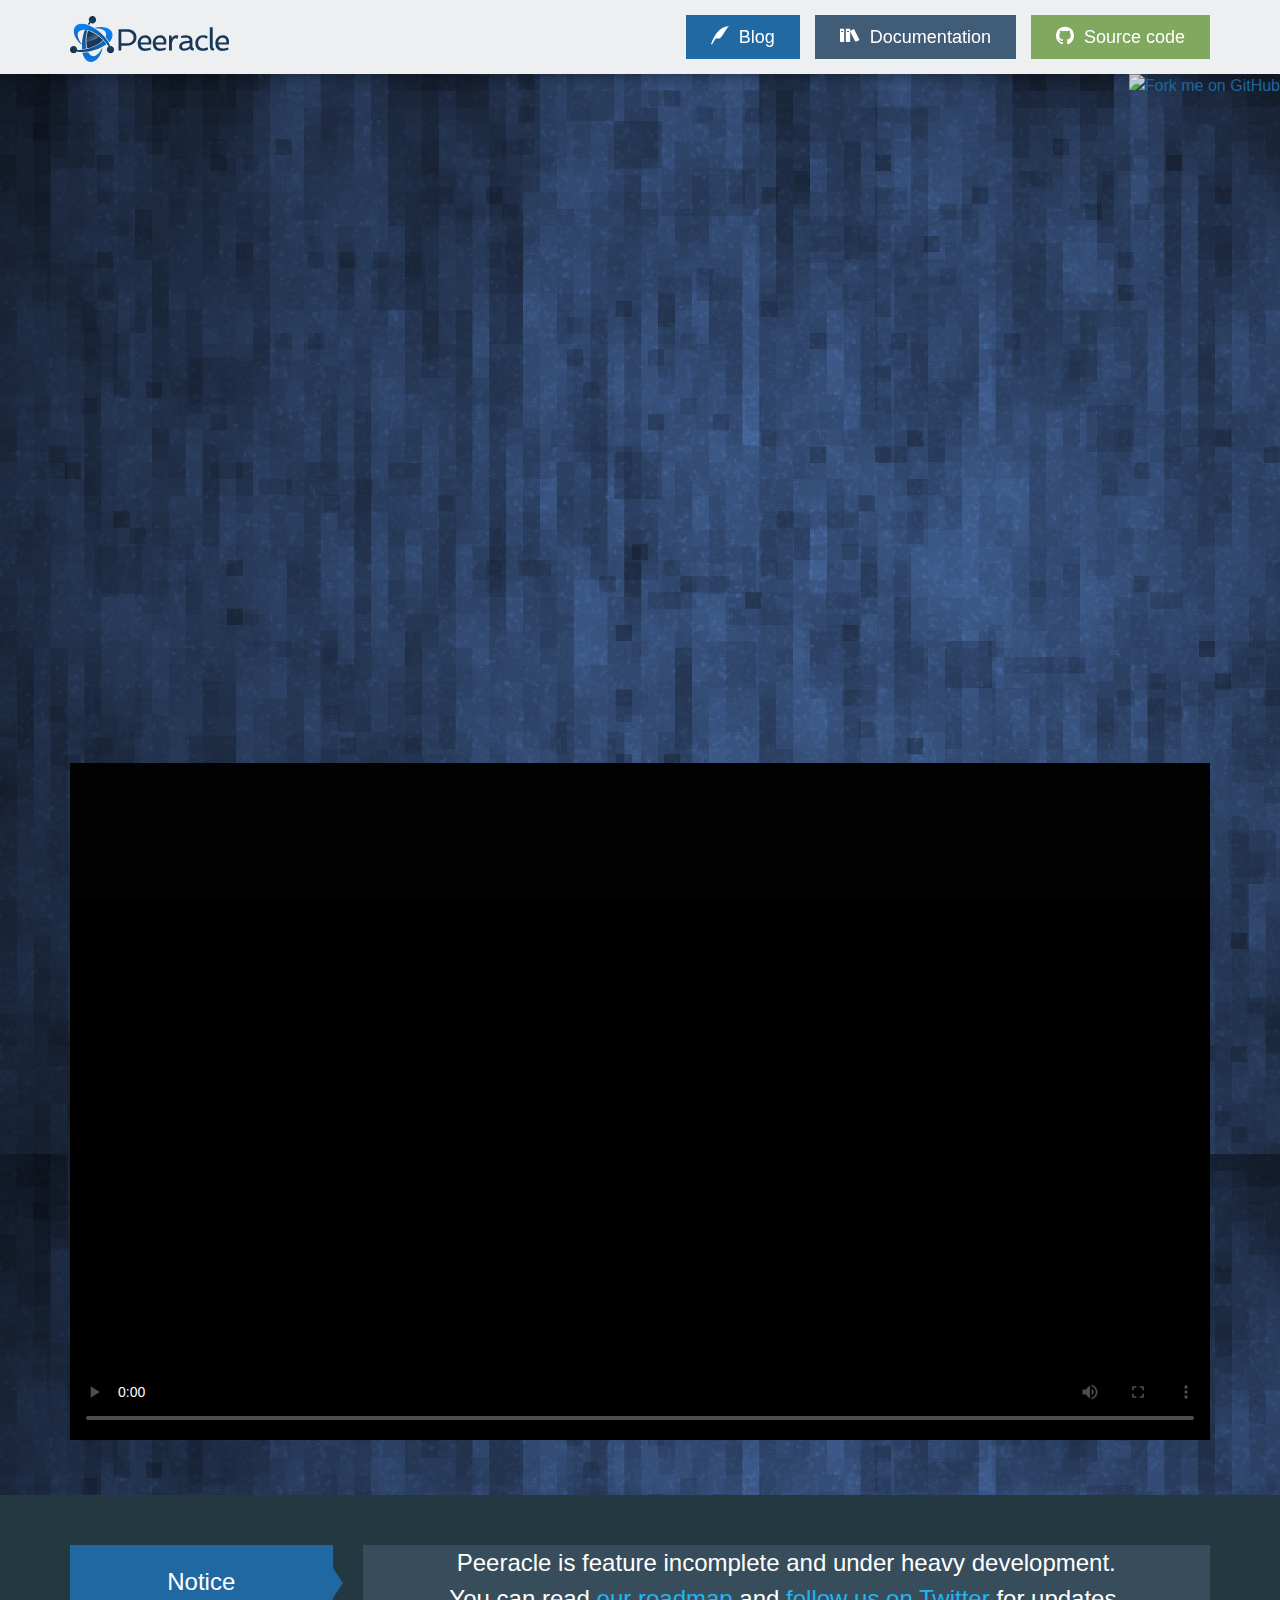
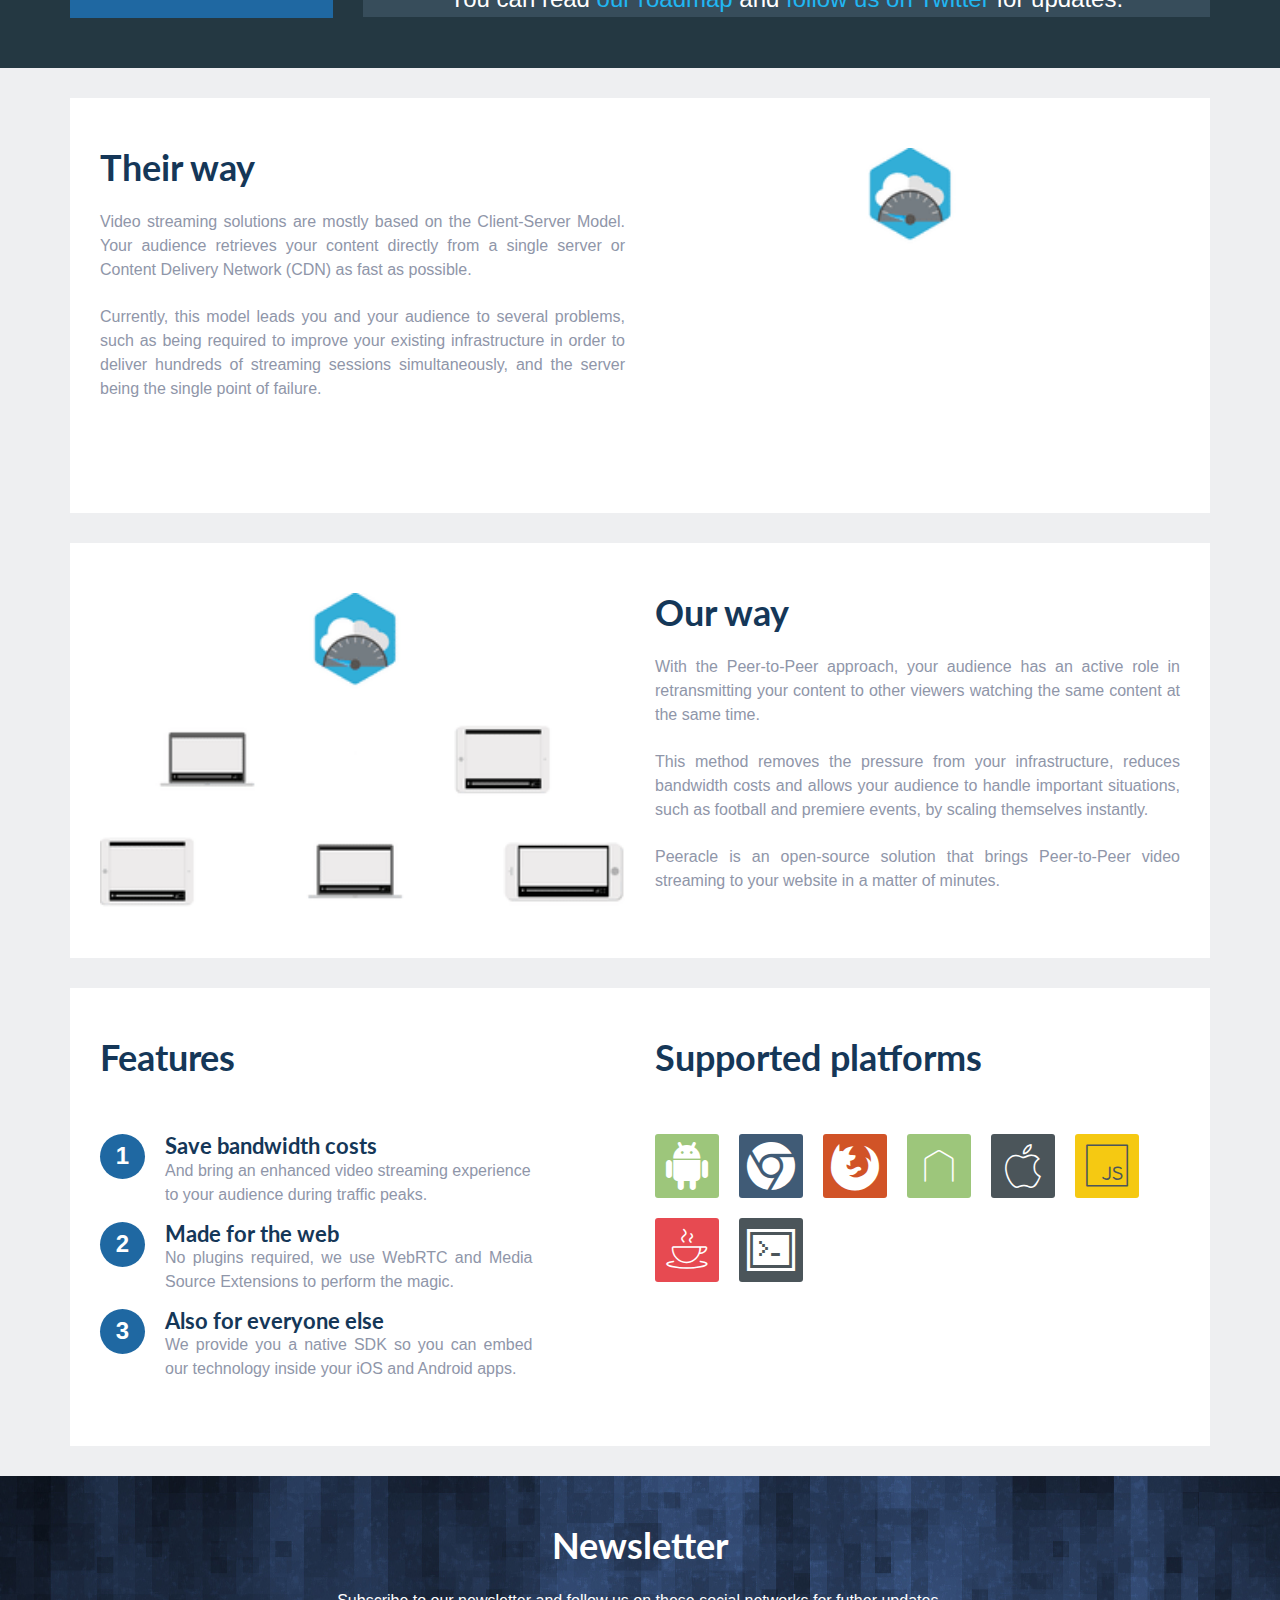
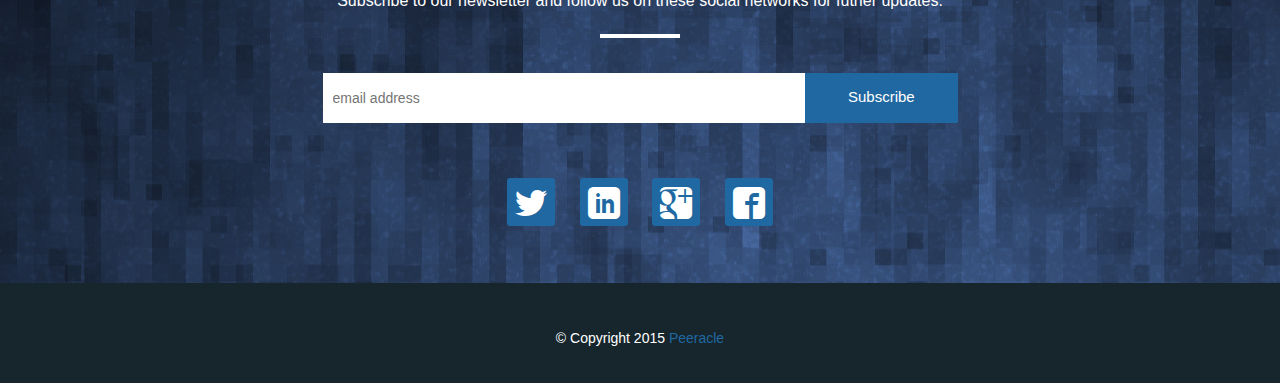
==== commit 5dc4b8db: "Edit index.html, add favicon" ====
--- a/index.html
+++ b/index.html
@@ -13,13 +13,13 @@
   <meta name="twitter:title" content="Peeracle" />
   <meta name="twitter:url" content="http://peeracle.org/" />
   <meta name="twitter:description" content="Bringing Peer-to-Peer video streaming to your website. No plugins required, using WebRTC and Media Source Extensions. Available for Node and Web Browsers." />
-  <meta name="twitter:image" content="http://peeracle.org/img/demo-screenshot.png" />
+  <meta name="twitter:image" content="http://peeracle.org/img/demo-screenshot.png?1" />
   <meta property="og:site_name" content="Peeracle" />
   <meta property="og:title" content="Peeracle" />
   <meta property="og:type" content="website" />
   <meta property="og:description" content="Bringing Peer-to-Peer video streaming to your website. No plugins required, using WebRTC and Media Source Extensions. Available for Node and Web Browsers." />
   <meta property="og:url" content="http://peeracle.org/" />
-  <meta property="og:image" content="http://peeracle.org/img/demo-screenshot.png" />
+  <meta property="og:image" content="http://peeracle.org/img/demo-screenshot.png?1" />
   <link href="http://vjs.zencdn.net/4.12/video-js.css" rel="stylesheet" />
   <link href="/css/icomoon.css" rel="stylesheet" />
   <link href="/css/platformicons.css" rel="stylesheet" />
@@ -27,6 +27,8 @@
   <link href="/css/main.css" rel="stylesheet" />
   <link href="http://peeracle.org/" rel="canonical" />
   <link href="http://peeracle.org/feed.xml" rel="alternate" type="application/rss+xml" title="Peeracle" />
+  <link rel="shortcut icon" href="/favicon.ico" type="image/x-icon">
+  <link rel="icon" href="/favicon.ico" type="image/x-icon">
   <script src="http://vjs.zencdn.net/4.12/video.js"></script>
   <script src="/js/videojs-ie8.min.js"></script>
   <script src="http://cdn.dashjs.org/latest/dash.all.js"></script>
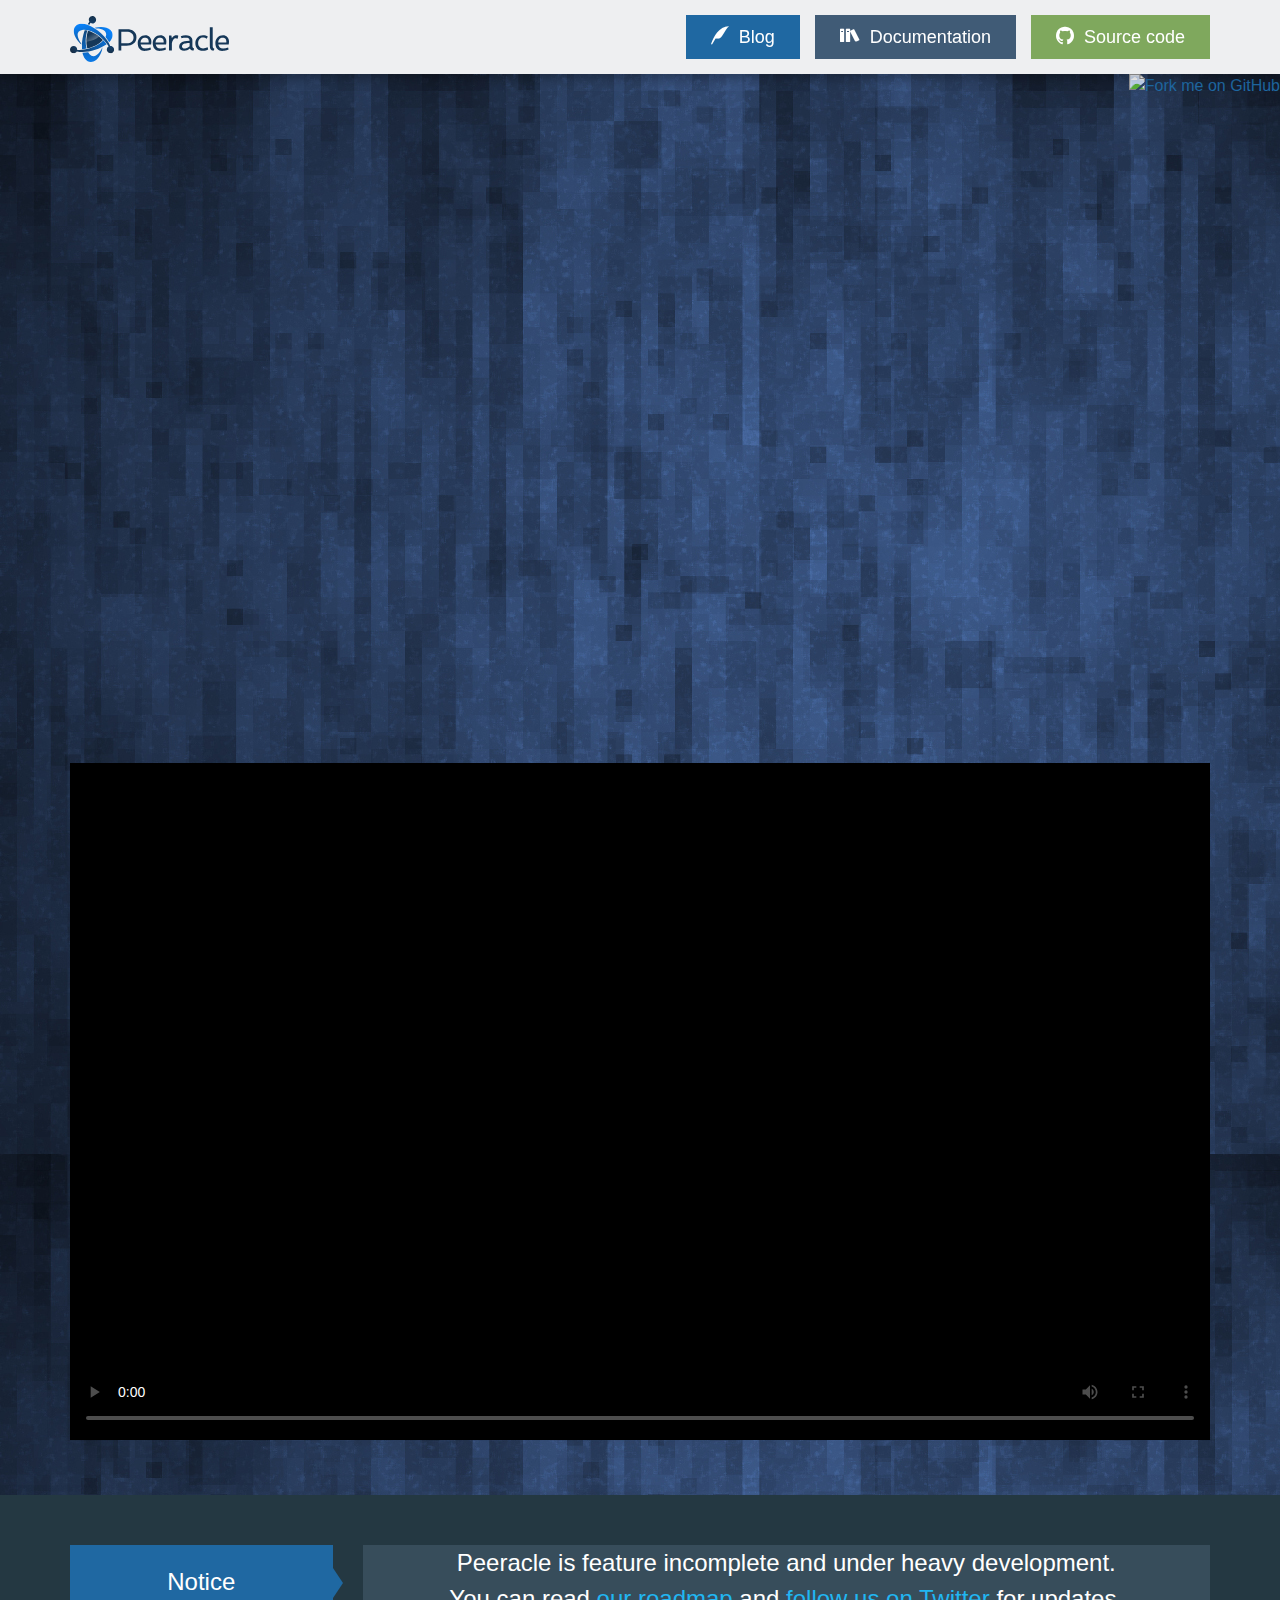
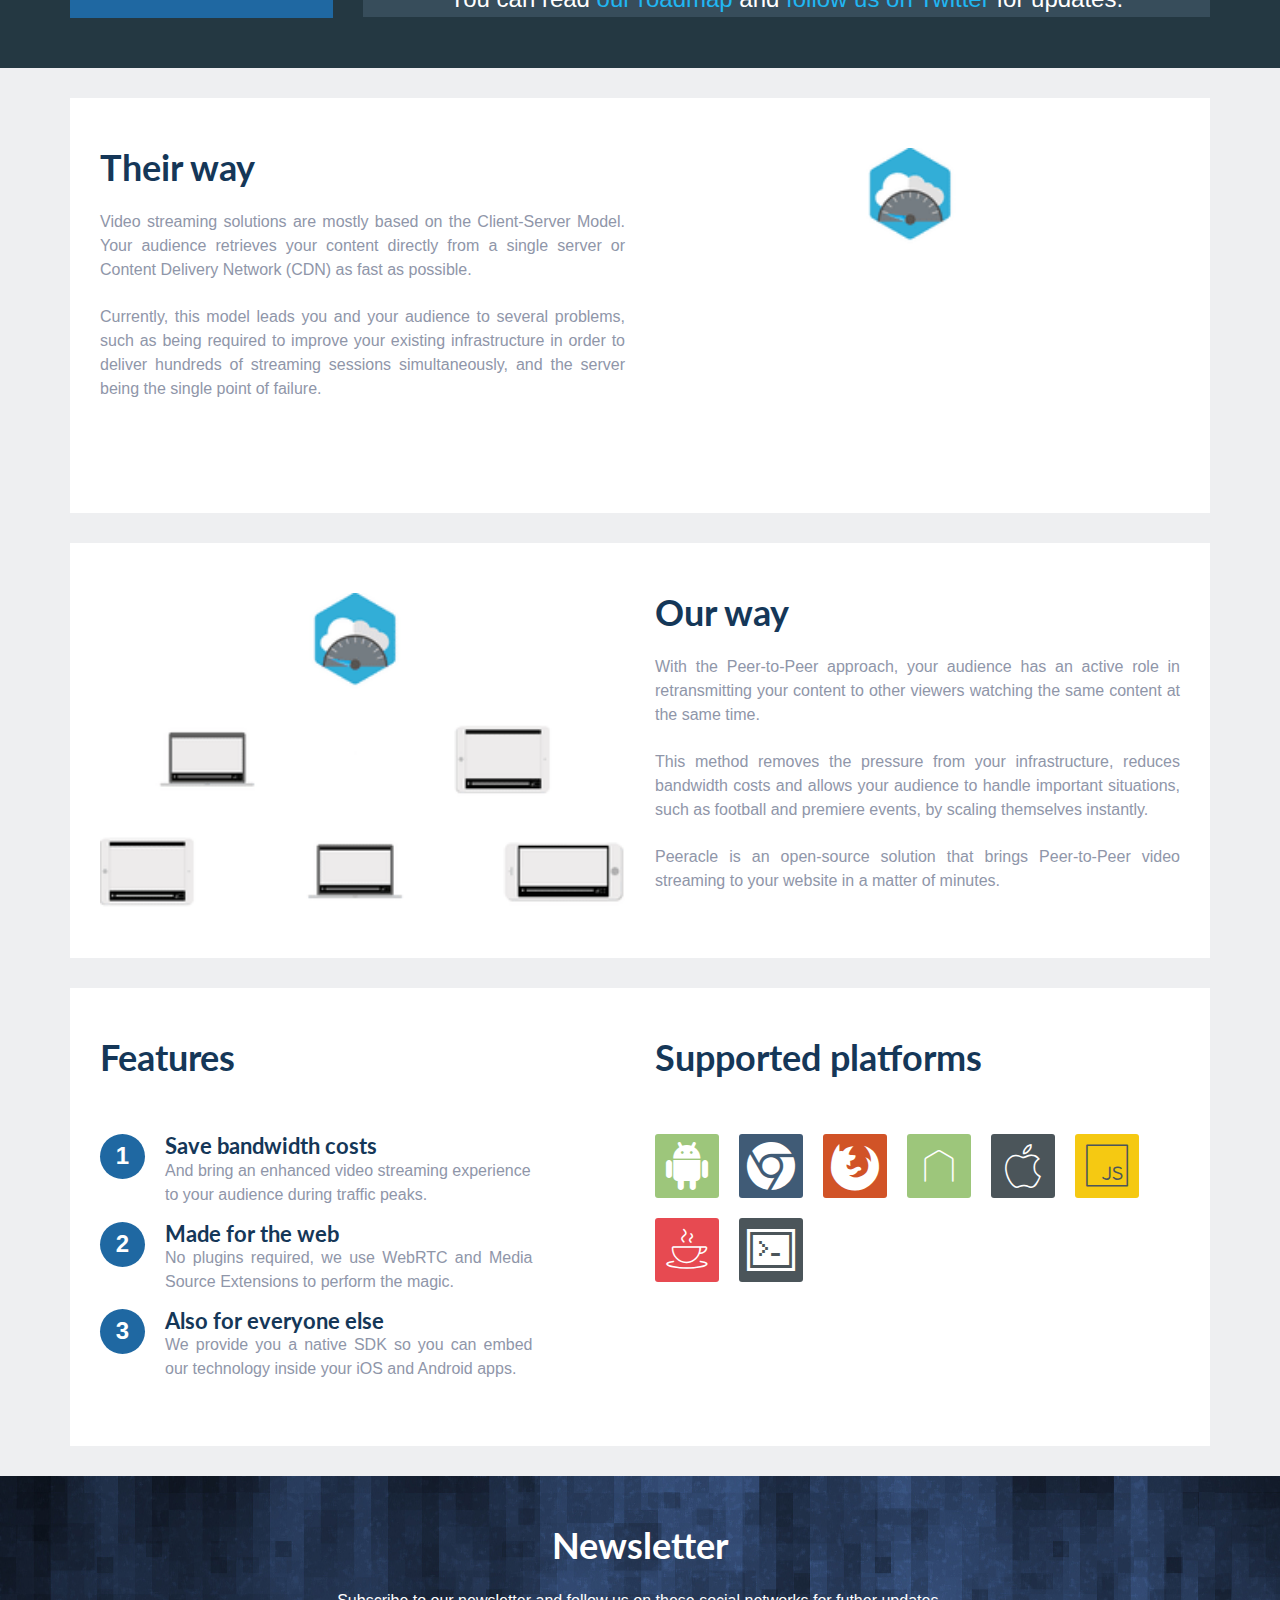
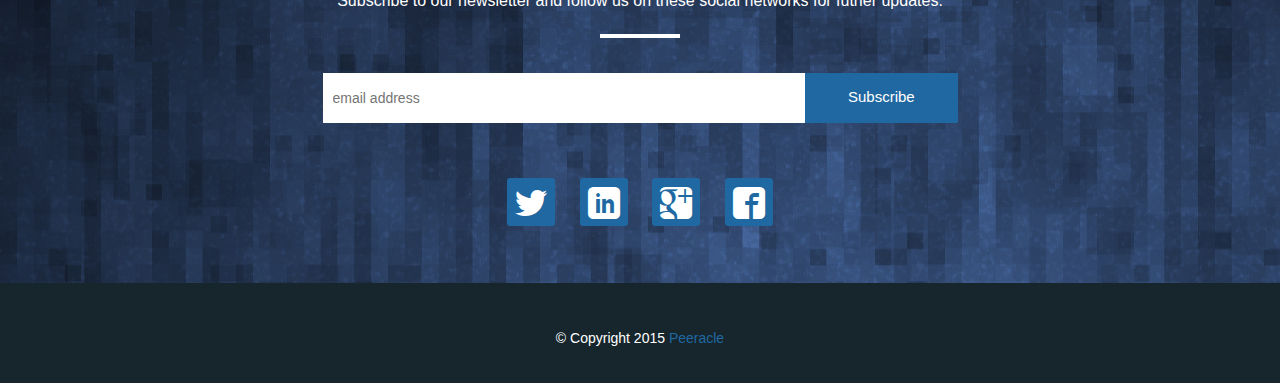
==== commit c109b2af: "Edit index.html, add multiple favicon" ====
--- a/index.html
+++ b/index.html
@@ -27,8 +27,23 @@
   <link href="/css/main.css" rel="stylesheet" />
   <link href="http://peeracle.org/" rel="canonical" />
   <link href="http://peeracle.org/feed.xml" rel="alternate" type="application/rss+xml" title="Peeracle" />
-  <link rel="shortcut icon" href="/favicon.ico" type="image/x-icon">
-  <link rel="icon" href="/favicon.ico" type="image/x-icon">
+  <link rel="apple-touch-icon" sizes="57x57" href="/apple-icon-57x57.png">
+  <link rel="apple-touch-icon" sizes="60x60" href="/apple-icon-60x60.png">
+  <link rel="apple-touch-icon" sizes="72x72" href="/apple-icon-72x72.png">
+  <link rel="apple-touch-icon" sizes="76x76" href="/apple-icon-76x76.png">
+  <link rel="apple-touch-icon" sizes="114x114" href="/apple-icon-114x114.png">
+  <link rel="apple-touch-icon" sizes="120x120" href="/apple-icon-120x120.png">
+  <link rel="apple-touch-icon" sizes="144x144" href="/apple-icon-144x144.png">
+  <link rel="apple-touch-icon" sizes="152x152" href="/apple-icon-152x152.png">
+  <link rel="apple-touch-icon" sizes="180x180" href="/apple-icon-180x180.png">
+  <link rel="icon" type="image/png" sizes="192x192"  href="/android-icon-192x192.png">
+  <link rel="icon" type="image/png" sizes="32x32" href="/favicon-32x32.png">
+  <link rel="icon" type="image/png" sizes="96x96" href="/favicon-96x96.png">
+  <link rel="icon" type="image/png" sizes="16x16" href="/favicon-16x16.png">
+  <link rel="manifest" href="/manifest.json">
+  <meta name="msapplication-TileColor" content="#ffffff">
+  <meta name="msapplication-TileImage" content="/ms-icon-144x144.png">
+  <meta name="theme-color" content="#ffffff">
   <script src="http://vjs.zencdn.net/4.12/video.js"></script>
   <script src="/js/videojs-ie8.min.js"></script>
   <script src="http://cdn.dashjs.org/latest/dash.all.js"></script>
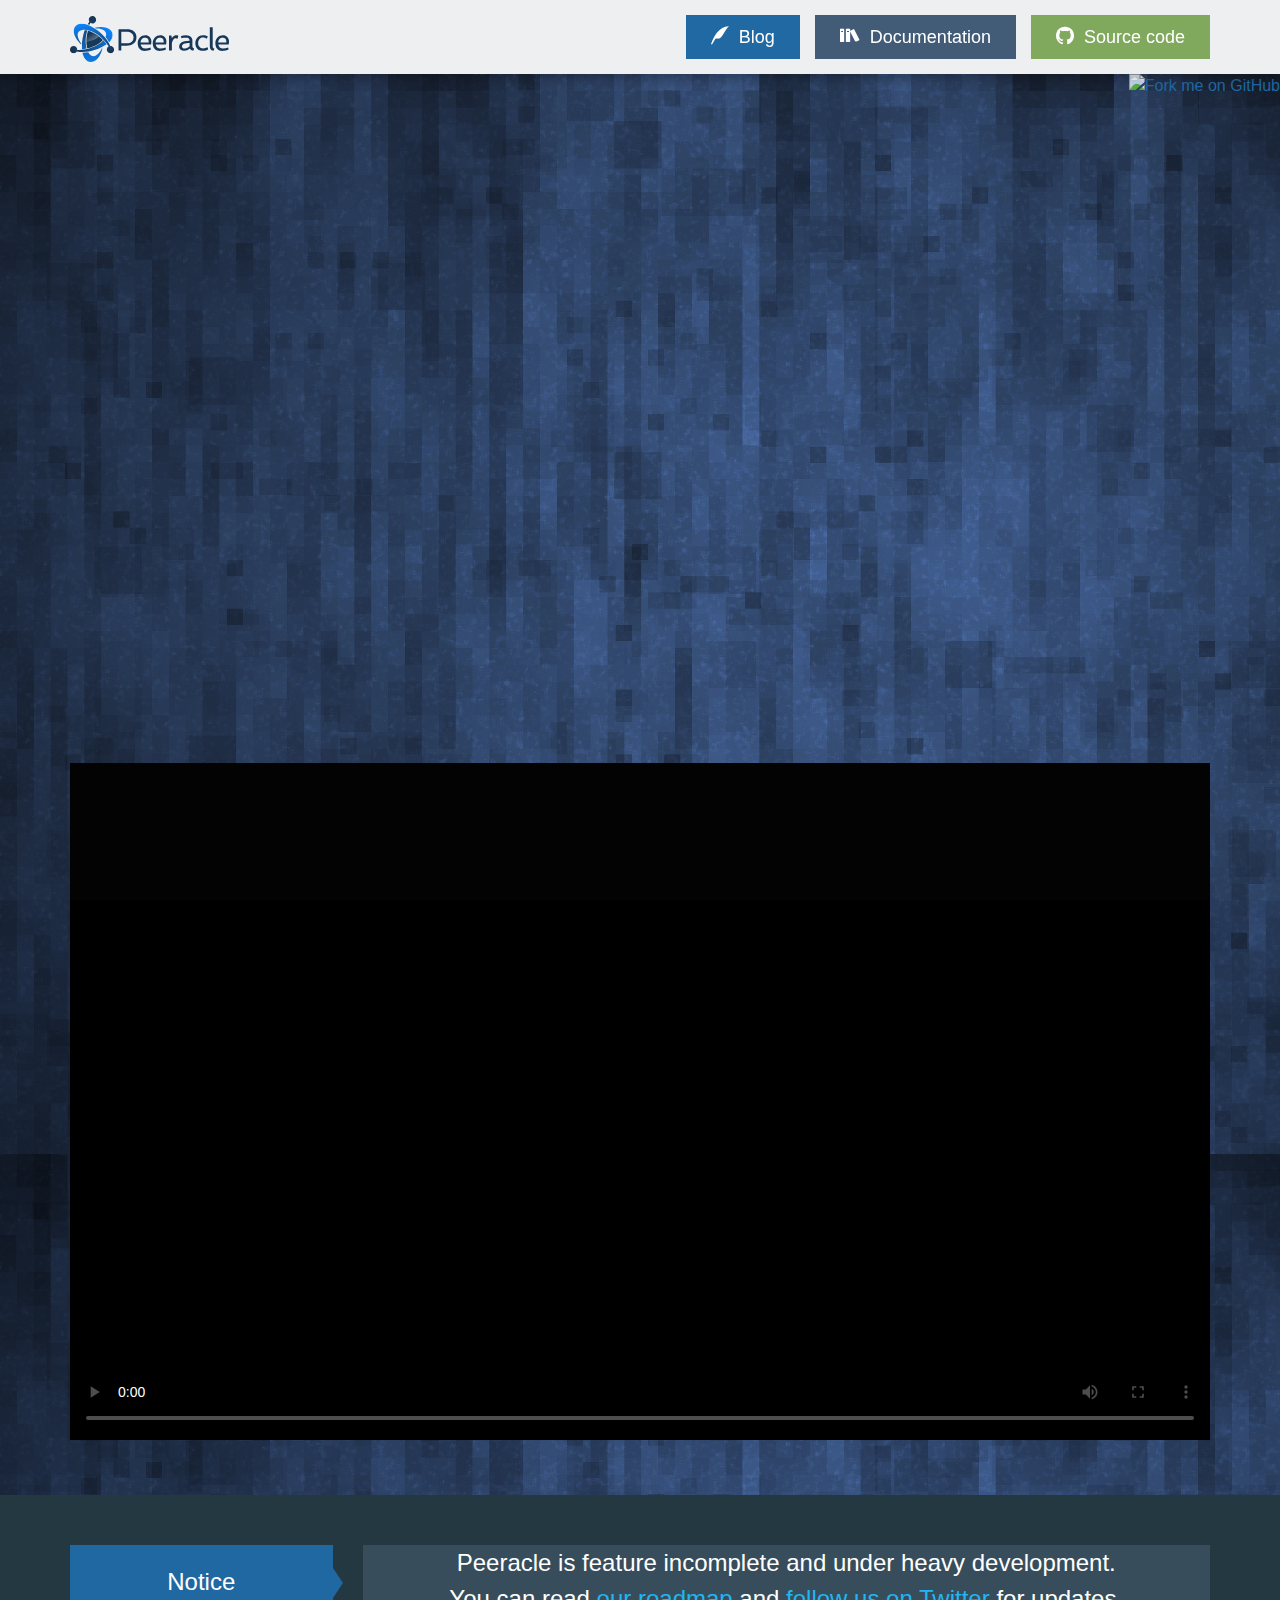
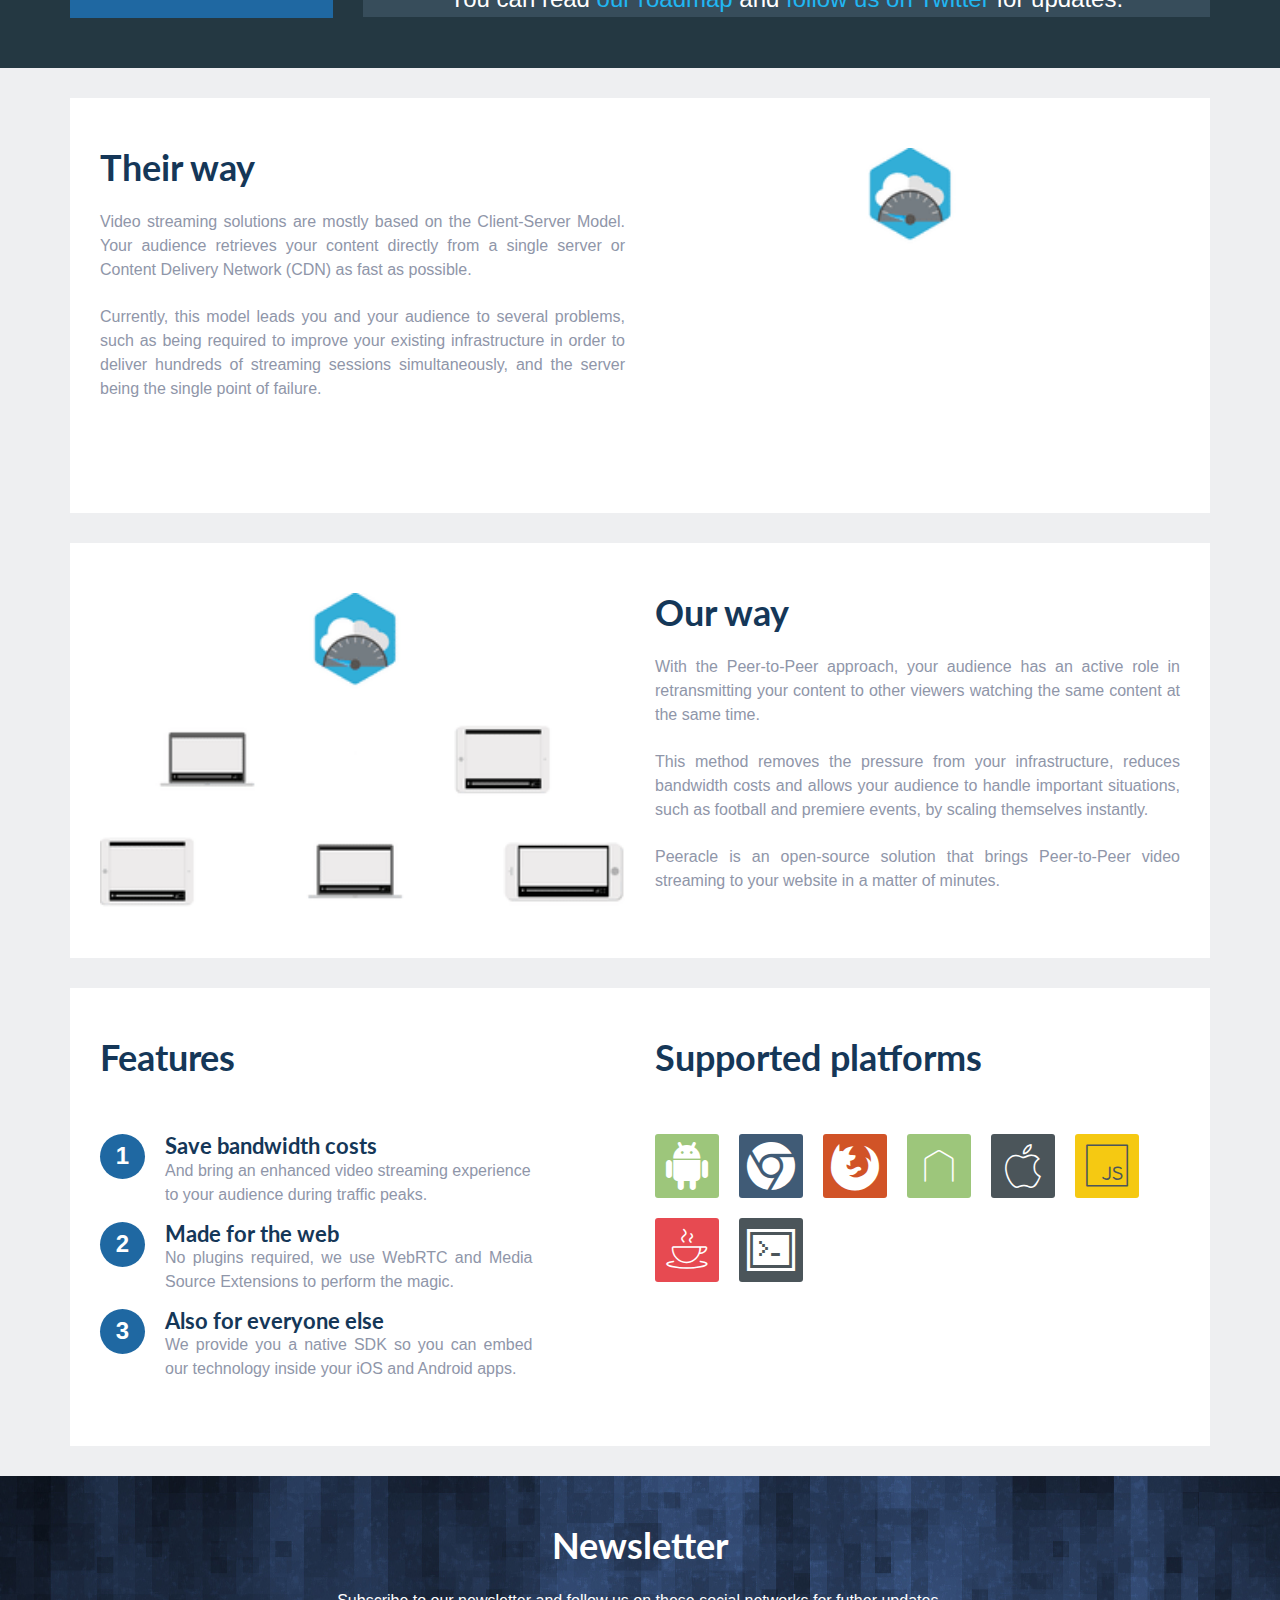
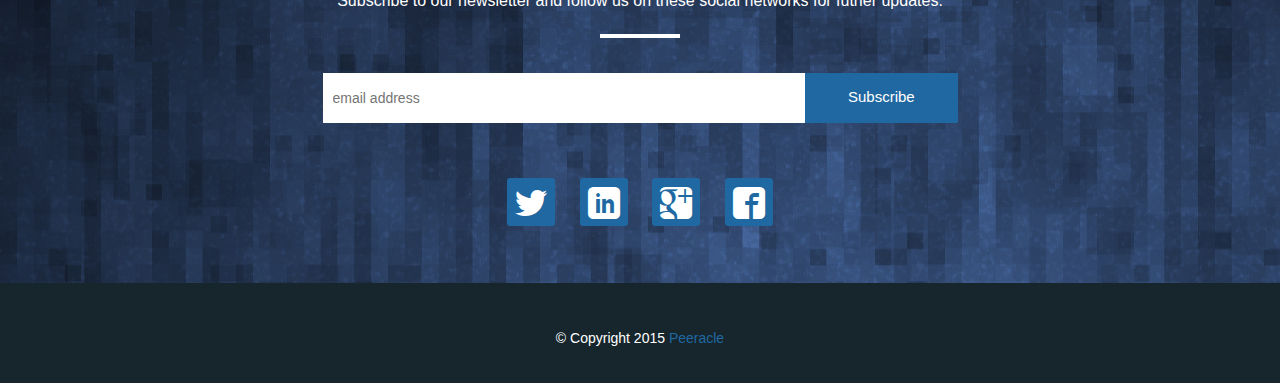
==== commit f1e1665c: "Update index.html" ====
--- a/index.html
+++ b/index.html
@@ -27,27 +27,39 @@
   <link href="/css/main.css" rel="stylesheet" />
   <link href="http://peeracle.org/" rel="canonical" />
   <link href="http://peeracle.org/feed.xml" rel="alternate" type="application/rss+xml" title="Peeracle" />
-  <link rel="apple-touch-icon" sizes="57x57" href="/apple-icon-57x57.png">
-  <link rel="apple-touch-icon" sizes="60x60" href="/apple-icon-60x60.png">
-  <link rel="apple-touch-icon" sizes="72x72" href="/apple-icon-72x72.png">
-  <link rel="apple-touch-icon" sizes="76x76" href="/apple-icon-76x76.png">
-  <link rel="apple-touch-icon" sizes="114x114" href="/apple-icon-114x114.png">
-  <link rel="apple-touch-icon" sizes="120x120" href="/apple-icon-120x120.png">
-  <link rel="apple-touch-icon" sizes="144x144" href="/apple-icon-144x144.png">
-  <link rel="apple-touch-icon" sizes="152x152" href="/apple-icon-152x152.png">
-  <link rel="apple-touch-icon" sizes="180x180" href="/apple-icon-180x180.png">
-  <link rel="icon" type="image/png" sizes="192x192"  href="/android-icon-192x192.png">
-  <link rel="icon" type="image/png" sizes="32x32" href="/favicon-32x32.png">
-  <link rel="icon" type="image/png" sizes="96x96" href="/favicon-96x96.png">
-  <link rel="icon" type="image/png" sizes="16x16" href="/favicon-16x16.png">
+  <link rel="apple-touch-icon" sizes="57x57" href="/apple-touch-icon-57x57.png">
+  <link rel="apple-touch-icon" sizes="60x60" href="/apple-touch-icon-60x60.png">
+  <link rel="apple-touch-icon" sizes="72x72" href="/apple-touch-icon-72x72.png">
+  <link rel="apple-touch-icon" sizes="76x76" href="/apple-touch-icon-76x76.png">
+  <link rel="apple-touch-icon" sizes="114x114" href="/apple-touch-icon-114x114.png">
+  <link rel="apple-touch-icon" sizes="120x120" href="/apple-touch-icon-120x120.png">
+  <link rel="apple-touch-icon" sizes="144x144" href="/apple-touch-icon-144x144.png">
+  <link rel="apple-touch-icon" sizes="152x152" href="/apple-touch-icon-152x152.png">
+  <link rel="apple-touch-icon" sizes="180x180" href="/apple-touch-icon-180x180.png">
+  <link rel="icon" type="image/png" href="/favicon-32x32.png" sizes="32x32">
+  <link rel="icon" type="image/png" href="/favicon-194x194.png" sizes="194x194">
+  <link rel="icon" type="image/png" href="/favicon-96x96.png" sizes="96x96">
+  <link rel="icon" type="image/png" href="/android-chrome-192x192.png" sizes="192x192">
+  <link rel="icon" type="image/png" href="/favicon-16x16.png" sizes="16x16">
   <link rel="manifest" href="/manifest.json">
-  <meta name="msapplication-TileColor" content="#ffffff">
-  <meta name="msapplication-TileImage" content="/ms-icon-144x144.png">
+  <link rel="mask-icon" href="/safari-pinned-tab.svg" color="#0e62b5">
+  <meta name="apple-mobile-web-app-title" content="Peeracle">
+  <meta name="application-name" content="Peeracle">
+  <meta name="msapplication-TileColor" content="#2b5797">
+  <meta name="msapplication-TileImage" content="/mstile-144x144.png">
   <meta name="theme-color" content="#ffffff">
   <script src="http://vjs.zencdn.net/4.12/video.js"></script>
   <script src="/js/videojs-ie8.min.js"></script>
-  <script src="http://cdn.dashjs.org/latest/dash.all.js"></script>
+  <script src="http://cdn.dashjs.org/latest/dash.all.min.js"></script>
   <script src="https://cdn.rawgit.com/Dash-Industry-Forum/dash.js/master/contrib/videojs/videojs-dash.js"></script>
+  <script>
+    (function(i,s,o,g,r,a,m){i['GoogleAnalyticsObject']=r;i[r]=i[r]||function(){
+    (i[r].q=i[r].q||[]).push(arguments)},i[r].l=1*new Date();a=s.createElement(o),
+    m=s.getElementsByTagName(o)[0];a.async=1;a.src=g;m.parentNode.insertBefore(a,m)
+    })(window,document,'script','//www.google-analytics.com/analytics.js','ga');
+    ga('create', 'UA-62532487-1', 'auto');
+    ga('send', 'pageview');
+  </script>
 </head>
 <body itemscope itemtype="http://schema.org/WebPage">
 <div id="loading">
@@ -300,13 +312,5 @@
     }
   }
 </script>
-<script>
-  (function(i,s,o,g,r,a,m){i['GoogleAnalyticsObject']=r;i[r]=i[r]||function(){
-  (i[r].q=i[r].q||[]).push(arguments)},i[r].l=1*new Date();a=s.createElement(o),
-  m=s.getElementsByTagName(o)[0];a.async=1;a.src=g;m.parentNode.insertBefore(a,m)
-  })(window,document,'script','//www.google-analytics.com/analytics.js','ga');
-  ga('create', 'UA-68431816-1', 'auto');
-  ga('send', 'pageview');
-</script>
 </body>
 </html>
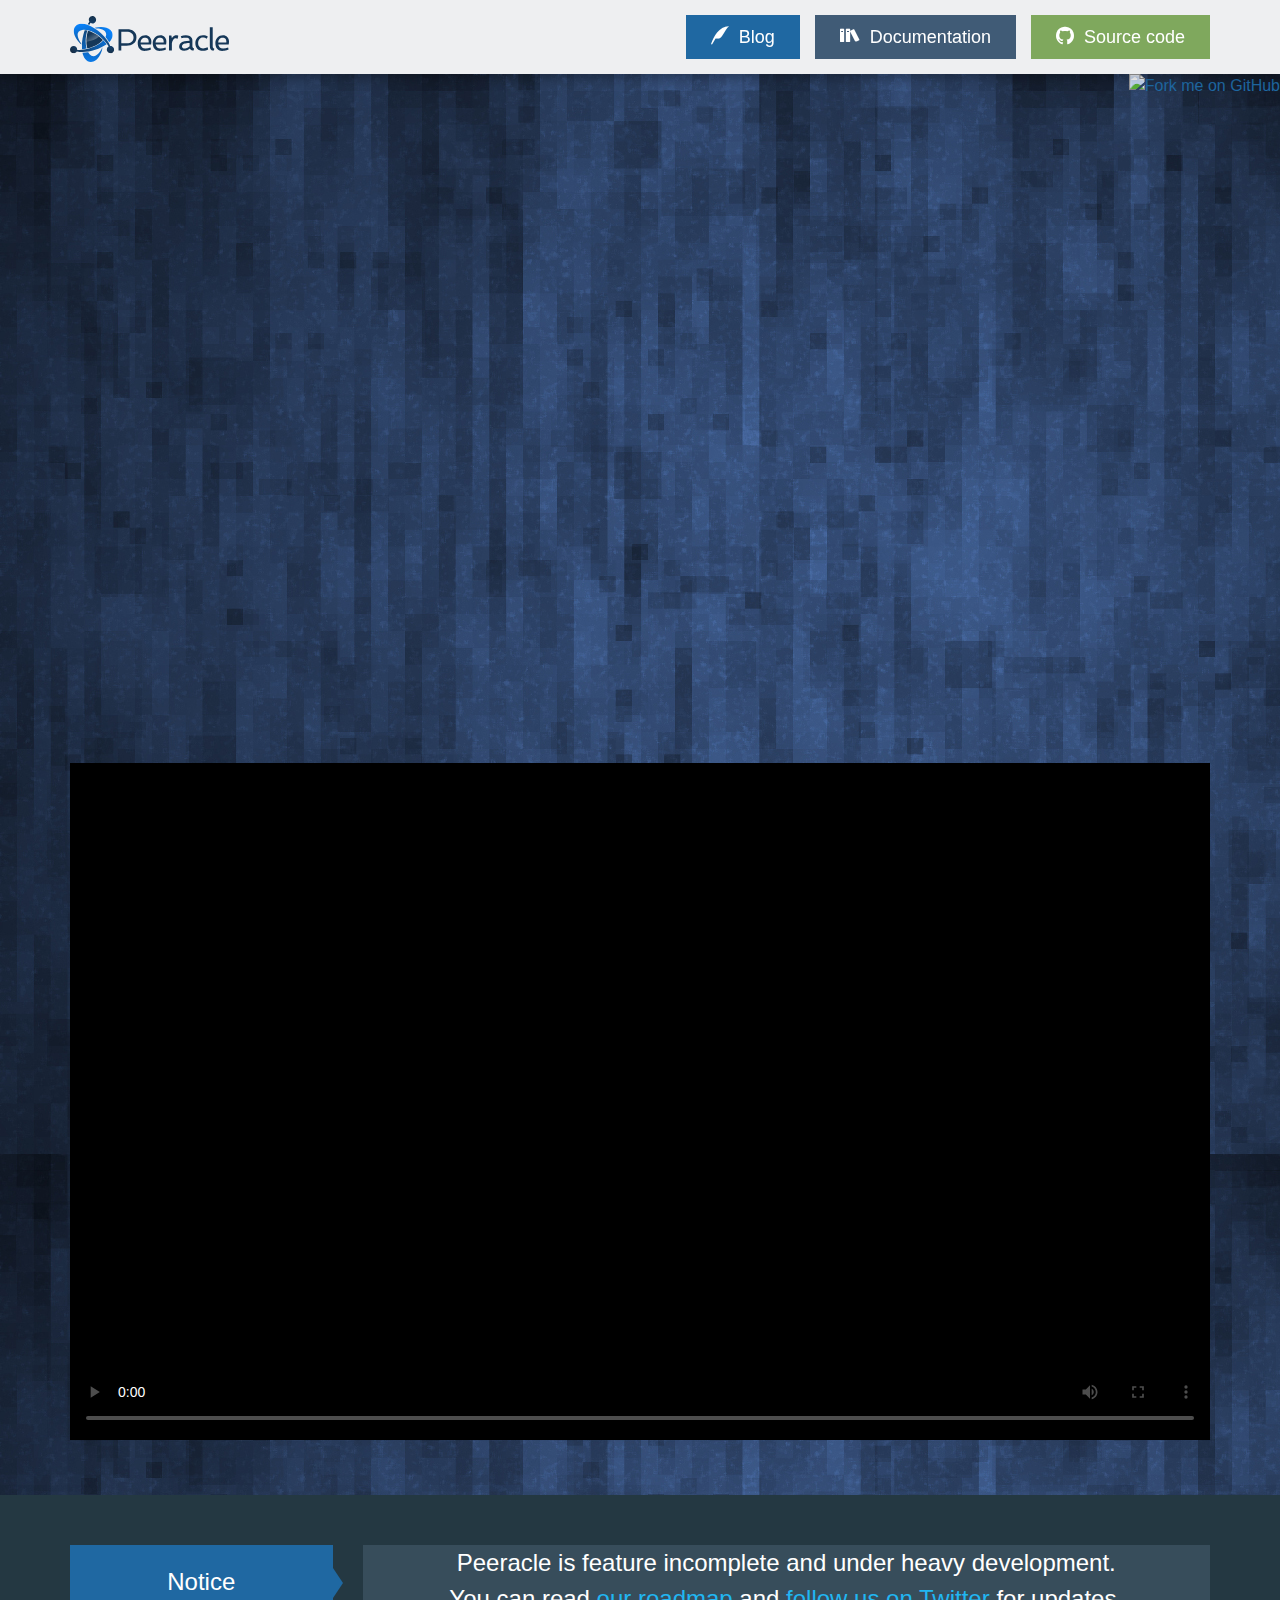
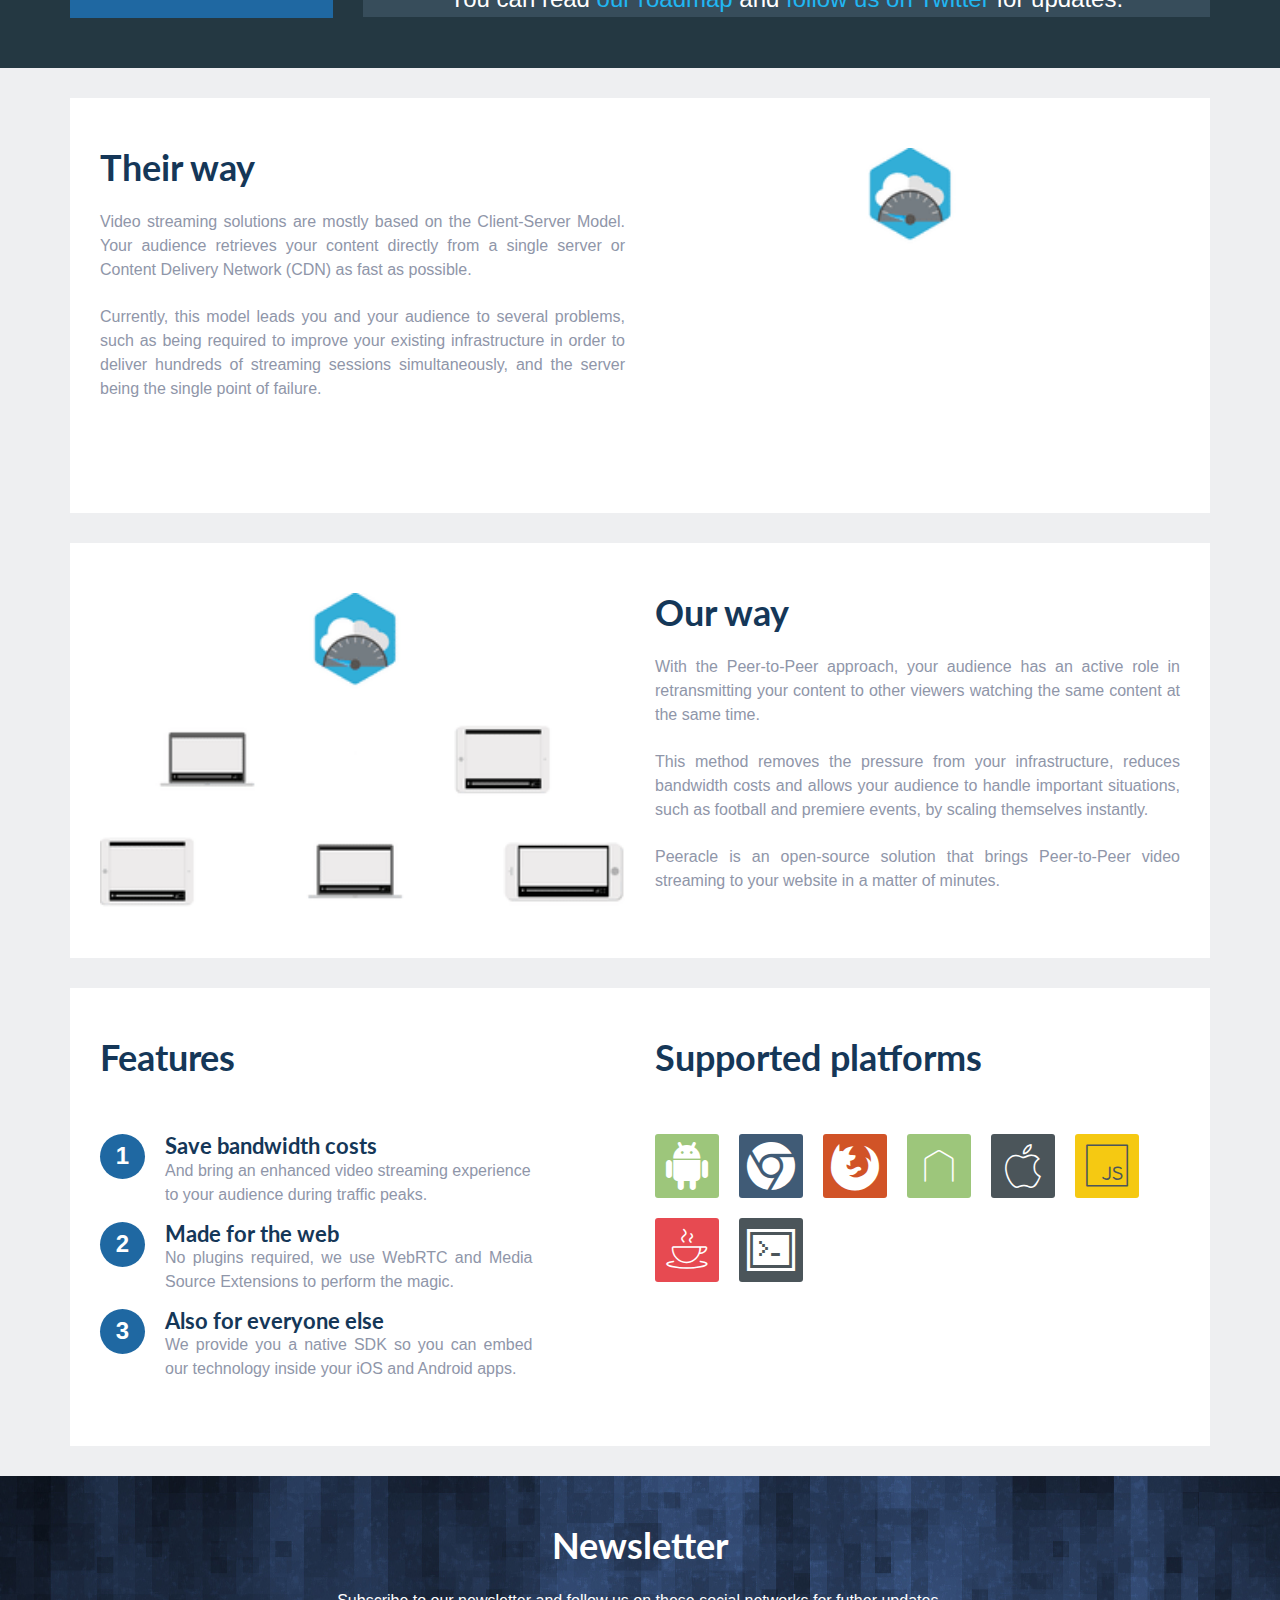
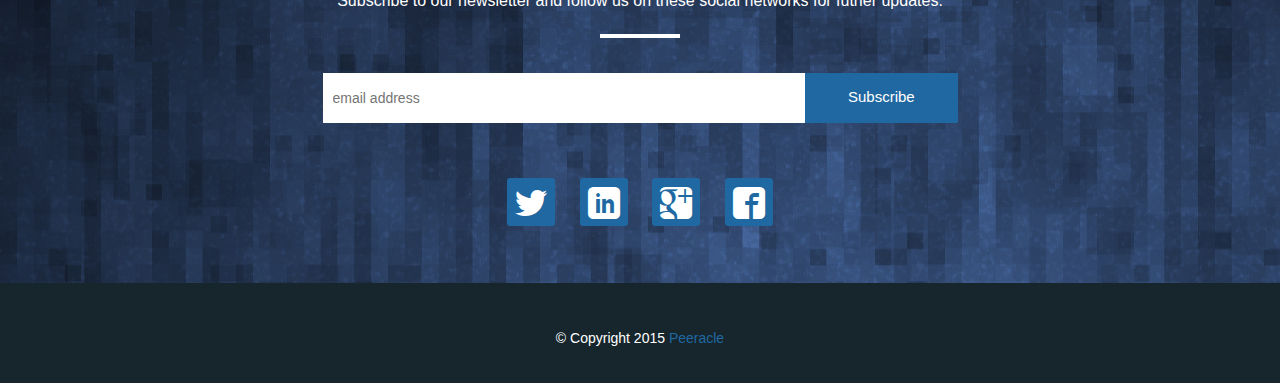
==== commit a68015f1: "Update index.html" ====
--- a/index.html
+++ b/index.html
@@ -50,7 +50,7 @@
   <meta name="theme-color" content="#ffffff">
   <script src="http://vjs.zencdn.net/4.12/video.js"></script>
   <script src="/js/videojs-ie8.min.js"></script>
-  <script src="http://cdn.dashjs.org/latest/dash.all.min.js"></script>
+  <script src="http://dashif.org/reference/players/javascript/nightly/dash.js/dist/dash.all.debug.js"></script>
   <script src="https://cdn.rawgit.com/Dash-Industry-Forum/dash.js/master/contrib/videojs/videojs-dash.js"></script>
   <script>
     (function(i,s,o,g,r,a,m){i['GoogleAnalyticsObject']=r;i[r]=i[r]||function(){
